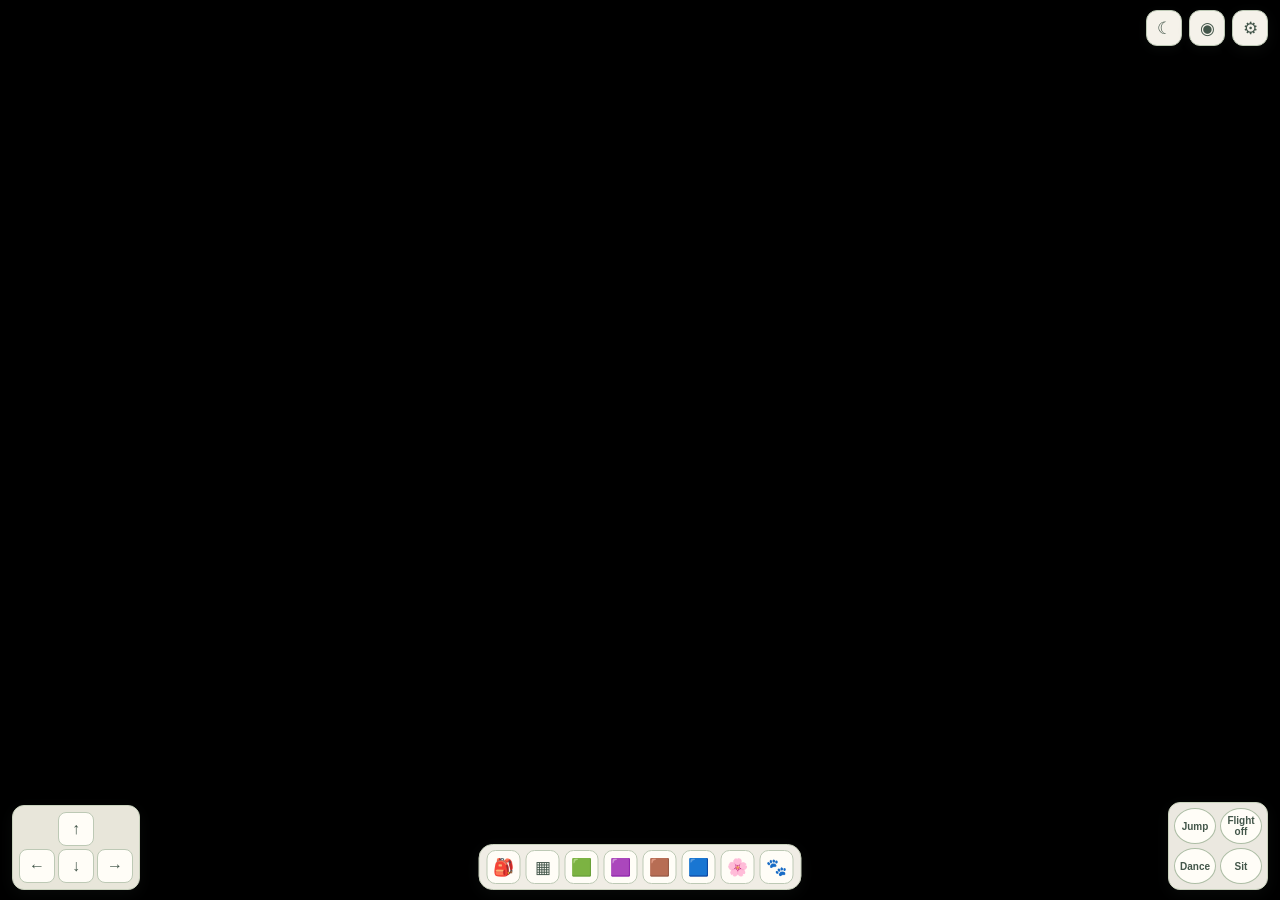
==== index.html @ 8db03ddc "Audit and fix starter clearing, device layout and iPad detection" ====
<!doctype html>
<html lang="en">
<head>
<meta charset="utf-8"><meta name="viewport" content="width=device-width,initial-scale=1,viewport-fit=cover,maximum-scale=1,user-scalable=no">
<meta http-equiv="Content-Security-Policy" content="default-src 'none'; script-src 'self'; style-src 'unsafe-inline'; manifest-src 'self'; img-src 'self' data: blob:; connect-src 'self'; worker-src 'self'; font-src 'none'; object-src 'none'; base-uri 'none'; form-action 'none'">
<meta name="theme-color" content="#f3ecdc">
<link rel="manifest" href="./manifest.json">
<link rel="icon" type="image/svg+xml" href="./diycraft-icon.svg">
<link rel="apple-touch-icon" sizes="192x192" href="./diycraft-icon-192.png">
<title>DIYCraft — Peaceful Painterly World</title>
<style>
:root{color-scheme:light;--paper:#f6f0e3;--ink:#43564a;--muted:#718075}
*{box-sizing:border-box}html,body{margin:0;width:100%;height:100%;overflow:hidden;background:var(--paper);font-family:Arial,sans-serif;color:var(--ink)}
#three-world{position:absolute;inset:0;width:100%;height:100%;display:block;touch-action:none}
#world-feedback{position:fixed;z-index:11;left:50%;bottom:calc(18px + env(safe-area-inset-bottom));transform:translateX(-50%);max-width:min(90vw,440px);padding:10px 15px;border:1px solid #b8c9b2;border-radius:12px;background:rgba(48,68,52,.95);box-shadow:0 5px 20px #233a2b38;color:#fffdf5;font:600 13px/1.4 Arial,sans-serif;text-align:center;pointer-events:none}
#world-feedback[hidden]{display:none!important}
.panel{position:absolute;z-index:2;left:14px;top:14px;max-width:min(520px,calc(100vw - 28px));max-height:calc(100dvh - 28px);overflow:auto;padding:12px 14px;background:rgba(255,252,244,.94);border:1px solid #c9d2bd;border-radius:14px;box-shadow:0 5px 22px #43564a18}
h1{font:700 15px Georgia,serif;margin:0 0 5px}.sub{font-size:11px;color:var(--muted);line-height:1.4}
.toolbar{display:flex;flex-wrap:wrap;gap:7px;margin-top:10px;align-items:center}
button,select,input{font:12px Arial,sans-serif;color:var(--ink);background:#fffdf7;border:1px solid #bdc9b5;border-radius:8px;padding:7px 9px}
button{cursor:pointer}button:disabled{opacity:.45;cursor:not-allowed}
#color{width:35px;height:32px;padding:2px}#status{font:11px/1.45 Arial,sans-serif;color:var(--muted);margin-top:8px;max-width:390px}

#player-controls{position:absolute;z-index:3;left:14px;bottom:14px;padding:10px;background:#fffdf0e8;border:1px solid #c9d2bd;border-radius:14px;box-shadow:0 4px 16px #43564a22;touch-action:none}
#player-controls[hidden]{display:none}.dpad{display:grid;grid-template-columns:repeat(3,48px);grid-template-rows:repeat(2,46px);gap:5px}
.dpad button{font-size:18px;font-weight:700;padding:0;touch-action:none;user-select:none;-webkit-user-select:none}
.dpad button[data-move="forward"]{grid-column:2;grid-row:1}.dpad button[data-move="left"]{grid-column:1;grid-row:2}.dpad button[data-move="back"]{grid-column:2;grid-row:2}.dpad button[data-move="right"]{grid-column:3;grid-row:2}
#play-instructions{font-size:10px;line-height:1.35;color:var(--muted);margin-top:6px;max-width:150px}
/* Shared neighbor coloring activity */
#neighbor-coloring[hidden]{display:none!important}
.neighbor-color-shade{position:fixed;z-index:20;inset:0;display:flex;align-items:center;justify-content:center;padding:12px;background:rgba(39,55,43,.58);backdrop-filter:blur(5px)}
.neighbor-color-panel{width:min(820px,100%);max-height:94vh;overflow:auto;padding:16px;background:#fffdf5;border:1px solid #c9d2bd;border-radius:18px;box-shadow:0 16px 50px #263c3250}
.neighbor-color-head,.neighbor-color-page-head,.neighbor-color-tools,.neighbor-color-actions{display:flex;align-items:center;gap:8px;flex-wrap:wrap}
.neighbor-color-head{justify-content:space-between;margin-bottom:8px}
.neighbor-color-head h2{font:700 19px Georgia,serif;margin:0;color:#405a46}
.neighbor-color-note{font-size:12px;line-height:1.45;color:#718075;margin:6px 0 12px}
.neighbor-color-templates{display:grid;grid-template-columns:repeat(3,minmax(0,1fr));gap:10px}
.neighbor-color-template{min-width:0;padding:8px;background:#f5f1e7;border:1px solid #d9dfd2;border-radius:12px;text-align:left}
.neighbor-color-template img{display:block;width:100%;aspect-ratio:640/460;object-fit:contain;background:#fffdf8;border:1px solid #e8e2d5;border-radius:8px}
.neighbor-color-template span{display:block;margin-top:6px;font-size:12px;font-weight:700}
.neighbor-color-work[hidden]{display:none!important}
.neighbor-color-page-head{justify-content:space-between;margin:8px 0}
.neighbor-color-page-title{font-size:13px;font-weight:700}
.neighbor-color-canvas-wrap{position:relative;width:100%;max-width:760px;margin:0 auto;background:#fffdf8;border:1px solid #e4ddce;border-radius:12px;overflow:hidden}
#neighbor-color-canvas{display:block;width:100%;height:auto;touch-action:none;background:#fffdf8}
#neighbor-color-cursor{position:absolute;left:0;top:0;width:16px;height:16px;border:2px solid white;border-radius:50%;box-shadow:0 0 0 2px #54684d88;pointer-events:none;opacity:0;transform:translate(-50%,-50%);transition:opacity .12s}
#neighbor-color-cursor.active{opacity:1}
.neighbor-color-live{display:flex;align-items:center;gap:10px;margin:10px 0;padding:9px 11px;background:#edf4e8;border:1px solid #dce7d5;border-radius:12px}
.neighbor-color-avatar{font-size:25px}
.neighbor-color-live-copy{flex:1;min-width:0}
.neighbor-color-live-copy strong{display:block;font-size:12px}
.neighbor-color-live-copy small{display:block;color:#657563;font-size:11px;line-height:1.4;margin-top:2px}
.neighbor-color-progress{height:6px;margin-top:7px;background:#d9e3d3;border-radius:8px;overflow:hidden}
#neighbor-color-progress-fill{display:block;width:0;height:100%;background:#8aaa79;transition:width .2s}
.neighbor-color-tools{display:flex;align-items:center;gap:8px;flex-wrap:wrap;margin:8px 0}
.neighbor-color-tools label{display:flex;align-items:center;gap:5px;font-size:11px;color:#657563}
#neighbor-color-color{width:36px;height:32px;padding:2px}
#neighbor-color-brush{width:105px}
.neighbor-color-tools button,.neighbor-color-actions button{padding:8px 10px}
.neighbor-color-actions{justify-content:space-between;margin-top:8px}
.neighbor-color-help{font-size:11px;line-height:1.45;color:#718075;margin:9px 0 0}
/* Isolated 60-slot pouches and crafting panel */
#inventory-panel[hidden]{display:none!important}
.inventory-shade{position:fixed;z-index:24;inset:0;display:flex;align-items:center;justify-content:center;padding:10px;background:rgba(39,55,43,.56);backdrop-filter:blur(4px)}
.inventory-panel{width:min(680px,100%);max-height:94vh;overflow:auto;padding:14px;background:#fffdf5;border:1px solid #c9d2bd;border-radius:16px;box-shadow:0 16px 50px #263c3250}
.inventory-head{display:flex;align-items:center;justify-content:space-between;gap:10px}
.inventory-head h2{font:700 18px Georgia,serif;margin:0;color:#405a46}
.inventory-tabs{display:flex;flex-wrap:wrap;gap:6px;margin:12px 0 8px}
.inventory-tabs button{font-size:11px;padding:7px 9px}
.inventory-tabs button.active{background:#e4eddf;border-color:#8aaa79}
.inventory-summary,.inventory-feedback,.inventory-help{font-size:11px;line-height:1.45;color:#718075;margin:7px 0}
.inventory-grid{display:grid;grid-template-columns:repeat(6,minmax(0,1fr));gap:6px;margin:10px 0}
.inventory-slot{min-width:0;min-height:67px;padding:5px 3px;display:flex;flex-direction:column;align-items:center;justify-content:center;gap:2px;background:#f5f1e7;border:1px solid #e1dccf;border-radius:9px;text-align:center}
.inventory-slot.item{background:#fffdf8;border-color:#cbd6c1}
.inventory-slot.bucket{cursor:pointer}
.inventory-slot small{max-width:100%;overflow-wrap:anywhere;font-size:9px;line-height:1.2;color:#617261}
.inventory-slot .inventory-icon{font-size:19px;line-height:1.1}
.inventory-slot .inventory-count{font-size:9px;font-weight:700;color:#405a46}
.inventory-recipes{display:grid;grid-template-columns:repeat(2,minmax(0,1fr));gap:8px;margin-top:10px}
.inventory-recipe{padding:10px;background:#f5f1e7;border:1px solid #d9dfd2;border-radius:11px}
.inventory-recipe strong{display:block;font-size:12px}
.inventory-recipe p{font-size:11px;line-height:1.4;color:#718075;margin:5px 0 8px}
.inventory-recipe button{width:100%;font-weight:700}
@media(max-width:420px){.inventory-panel{padding:10px}.inventory-grid{grid-template-columns:repeat(5,minmax(0,1fr));gap:4px}.inventory-slot{min-height:62px}.inventory-tabs{gap:4px}.inventory-tabs button{padding:6px;font-size:10px}.inventory-recipes{grid-template-columns:1fr}}
/* Gentle animal-care interaction */
#animal-care[hidden],#animal-care-flash[hidden]{display:none!important}
.animal-care-shade{position:fixed;z-index:22;inset:0;display:flex;align-items:center;justify-content:center;padding:12px;background:rgba(39,55,43,.58);backdrop-filter:blur(5px)}
.animal-care-panel{width:min(420px,100%);padding:17px;background:#fffdf5;border:1px solid #c9d2bd;border-radius:18px;box-shadow:0 16px 50px #263c3250}
.animal-care-head{display:flex;align-items:center;justify-content:space-between;gap:8px}
.animal-care-head h2{font:700 19px Georgia,serif;margin:0;color:#405a46}
.animal-care-note{font-size:12px;line-height:1.5;color:#718075;margin:12px 0}
.animal-care-grid{display:grid;grid-template-columns:repeat(2,minmax(0,1fr));gap:8px;margin:14px 0}
.animal-care-grid button{min-height:58px;padding:9px;font-size:13px;font-weight:700}
.animal-care-feedback{padding:12px;border-radius:12px;background:#eaf4e6;color:#31543c;font-size:13px;font-weight:750;min-height:44px}
.animal-care-help{font-size:11px;line-height:1.45;color:#718075;margin:10px 0 0}
#animal-care-flash{position:fixed;z-index:5;pointer-events:none;transform:translate(-50%,-100%);font:30px/1 Arial,sans-serif;filter:drop-shadow(0 2px 4px #263c3266)}
@media(max-width:600px){.animal-care-shade{padding:8px}.animal-care-panel{padding:13px;border-radius:15px}.animal-care-head h2{font-size:17px}.animal-care-grid button{font-size:12px;padding:8px 5px}}
@media(max-width:600px){
 .neighbor-color-shade{padding:7px}
 .neighbor-color-panel{max-height:96vh;padding:11px;border-radius:14px}
 .neighbor-color-templates{grid-template-columns:repeat(2,minmax(0,1fr));gap:7px}
 .neighbor-color-template{padding:6px}
 .neighbor-color-template span{font-size:11px}
 .neighbor-color-head h2{font-size:16px}
 .neighbor-color-tools{gap:6px}
 .neighbor-color-tools label{font-size:10px}
 .neighbor-color-tools button,.neighbor-color-actions button{padding:7px 8px;font-size:11px}
}
/* Calm, grouped control panel: one place for options, with collapsible sections. */
.toolbar{display:grid;grid-template-columns:minmax(0,1fr);gap:9px;align-items:stretch;margin-top:10px}
.settings-section{border:1px solid #d1d8c8;border-radius:13px;background:rgba(255,253,246,.84);overflow:hidden}
.settings-section>summary{padding:11px 13px;font-weight:700;cursor:pointer;list-style:none;display:flex;align-items:center;gap:9px}
.settings-section>summary::-webkit-details-marker{display:none}
.settings-section>summary:before{content:"＋";font-size:15px;color:#647c5d}
.settings-section[open]>summary:before{content:"−"}
.settings-section-controls{display:flex;flex-wrap:wrap;align-items:center;gap:9px;padding:10px 12px 13px;border-top:1px solid #e1e5da}
.settings-section-controls label{display:flex;align-items:center;gap:6px;flex-wrap:wrap}
.settings-section-controls select{max-width:100%}
#add,#remove,#water-add,#fill-hole,#dig-ground{display:none!important}
#settings-panel{width:min(560px,calc(100vw - 28px))}
@media(max-width:600px){.settings-section>summary{padding:12px;font-size:16px}.settings-section-controls{gap:7px;padding:9px}.settings-section-controls button,.settings-section-controls select{min-height:40px}}
@media(max-width:600px){.panel{left:8px;top:8px;max-height:46vh;overflow:auto}.toolbar{gap:5px}button,select{padding:6px 7px}#player-controls{left:8px;bottom:8px;padding:7px}.dpad{grid-template-columns:repeat(3,44px);grid-template-rows:repeat(2,42px)}}


#world-feedback{bottom:calc(18px + env(safe-area-inset-bottom))}

/* Compact settings entry point; the full build/save dashboard stays mounted while collapsed. */
#settings-toggle{position:fixed;z-index:13;left:14px;top:14px;width:44px;height:44px;padding:0;border:1px solid #bdc9b5;border-radius:50%;background:rgba(255,252,244,.96);box-shadow:0 4px 16px #43564a25;font-size:23px;line-height:1;touch-action:manipulation}
#settings-toggle:focus-visible,#settings-close:focus-visible,.player-action-button:focus-visible{outline:3px solid #789d72;outline-offset:3px}
#settings-panel{position:fixed;z-index:12;left:14px;top:68px;right:auto;width:min(540px,calc(100vw - 28px));max-height:min(78dvh,calc(100dvh - 82px));overflow:auto}
#settings-panel[hidden]{display:none!important}
.settings-heading{display:flex;align-items:center;justify-content:space-between;gap:10px;margin-bottom:5px}
.settings-heading h1{margin:0}
#settings-close{flex:0 0 auto;padding:6px 9px}
#flight-vertical-controls{position:absolute;left:calc(100% + 8px);bottom:0;display:grid;grid-template-rows:repeat(2,42px);gap:5px;padding:6px;background:rgba(255,252,244,.94);border:1px solid #c9d2bd;border-radius:12px;box-shadow:0 4px 16px #43564a22}
#flight-vertical-controls[hidden]{display:none!important}
.flight-vertical-button{width:56px;height:42px;min-width:56px;padding:3px 4px;font-size:11px;font-weight:700;touch-action:none;user-select:none;-webkit-user-select:none}
#player-actions{position:fixed;z-index:4;right:14px;bottom:calc(14px + env(safe-area-inset-bottom));display:flex;align-items:flex-end;gap:10px;padding:7px;background:rgba(255,252,244,.92);border:1px solid #c9d2bd;border-radius:18px;box-shadow:0 4px 16px #43564a22;touch-action:none}
#player-actions[hidden]{display:none!important}
.player-action-button{width:64px;height:64px;min-width:64px;padding:0;border-radius:50%;font-size:13px;font-weight:700;background:#fffdf7;border-color:#aebea6;touch-action:none;user-select:none;-webkit-user-select:none}
#player-controls{bottom:calc(14px + env(safe-area-inset-bottom));left:calc(14px + env(safe-area-inset-left))}
@media(max-width:600px){
 #settings-toggle{left:8px;top:8px}
 #settings-panel{left:8px;top:60px;width:calc(100vw - 16px);max-height:min(64dvh,calc(100dvh - 72px))}
 
 #player-controls{left:8px;bottom:calc(8px + env(safe-area-inset-bottom));padding:7px}
 #player-actions{right:8px;bottom:calc(8px + env(safe-area-inset-bottom));gap:7px;padding:5px}
 .player-action-button{width:58px;height:58px;min-width:58px;font-size:12px}
}

/* Isolated Character Studio */
#character-studio[hidden]{display:none!important}
.character-shade{position:fixed;z-index:26;inset:0;display:flex;align-items:center;justify-content:center;padding:10px;background:rgba(39,55,43,.58);backdrop-filter:blur(5px)}
.character-panel{width:min(680px,100%);max-height:95vh;overflow:auto;padding:15px;background:#fffdf5;border:1px solid #c9d2bd;border-radius:17px;box-shadow:0 16px 50px #263c3250}
.character-head{display:flex;align-items:center;justify-content:space-between;gap:10px}.character-head h2{font:700 19px Georgia,serif;margin:0;color:#405a46}
.character-note{font-size:11px;line-height:1.45;color:#718075;margin:8px 0 12px}
.character-presets{display:grid;grid-template-columns:repeat(4,minmax(0,1fr));gap:7px}
.character-preset{display:flex;flex-direction:column;align-items:flex-start;gap:4px;padding:8px;background:#f5f1e7;text-align:left;min-width:0}
.character-preset.active{background:#e8f0e3;border-color:#8aaa79;box-shadow:inset 0 0 0 1px #8aaa79}
.character-preset strong{font-size:11px}.character-preset small{font-size:9px;color:#718075;line-height:1.3}.character-preset .look-icon{font-size:20px}
.character-preview-card{display:flex;align-items:center;gap:12px;padding:10px;margin:12px 0;background:#eef3e8;border:1px solid #dce6d4;border-radius:12px}
#character-preview{display:block;width:112px;height:124px;flex:0 0 112px;border:1px solid #d2e0da;border-radius:9px;background:#dcecf0}
.character-preview-copy{font-size:12px;line-height:1.5}.character-preview-copy strong{font-size:13px}.character-preview-copy small{display:block;color:#718075}
.character-section{font:700 12px Georgia,serif;color:#526b55;margin:13px 0 7px}
.character-fields{display:grid;grid-template-columns:repeat(4,minmax(0,1fr));gap:8px}
.character-fields label{display:flex;flex-direction:column;gap:4px;font-size:10px;color:#657563}
.character-fields select{width:100%;min-width:0}.character-fields input[type=color]{width:100%;height:34px;padding:2px}
.character-actions{display:flex;gap:8px;justify-content:flex-end;margin-top:12px}.character-actions button{min-width:120px}
#character-feedback{font-size:11px;line-height:1.4;color:#718075;min-height:16px;margin:8px 0 0}
@media(max-width:560px){.character-panel{padding:11px;max-height:96vh}.character-head h2{font-size:17px}.character-presets{grid-template-columns:repeat(2,minmax(0,1fr))}.character-fields{grid-template-columns:repeat(2,minmax(0,1fr))}.character-preview-card{gap:9px}#character-preview{width:92px;height:104px;flex-basis:92px}}

/* Art Studio and saved gallery */
#art-studio[hidden],#gallery-panel[hidden]{display:none!important}
.art-shade{position:fixed;z-index:27;inset:0;display:flex;align-items:center;justify-content:center;padding:10px;background:rgba(39,55,43,.58);backdrop-filter:blur(5px)}
.art-panel,.gallery-panel{width:min(760px,100%);max-height:95vh;overflow:auto;padding:15px;background:#fffdf5;border:1px solid #c9d2bd;border-radius:17px;box-shadow:0 16px 50px #263c3250}
.art-head,.gallery-head{display:flex;align-items:center;justify-content:space-between;gap:10px}.art-head h2,.gallery-head h2{font:700 19px Georgia,serif;margin:0;color:#405a46}
.art-note,.gallery-note{font-size:11px;line-height:1.45;color:#718075;margin:8px 0 12px}
.art-tools{display:flex;align-items:center;gap:10px;flex-wrap:wrap;margin:10px 0}.art-tools label{display:flex;align-items:center;gap:6px;font-size:11px;color:#657563}
#art-paint-color{width:38px;height:33px;padding:2px}#art-brush-size{width:125px}
#art-canvas{display:block;width:100%;height:auto;max-height:56vh;object-fit:contain;border:1px solid #e1dccf;border-radius:10px;background:#fffdf8;touch-action:none;cursor:crosshair}
.art-name-row{display:flex;align-items:center;gap:8px;margin:10px 0}.art-name-row label{font-size:11px;color:#657563;flex:0 0 auto}.art-name-row input{flex:1;min-width:0}
.art-actions{display:flex;flex-wrap:wrap;justify-content:space-between;gap:8px;margin-top:10px}.art-actions button{min-height:36px}
#art-feedback{font-size:11px;line-height:1.4;color:#718075;min-height:16px;margin:7px 0 0}
.gallery-grid{display:grid;grid-template-columns:repeat(3,minmax(0,1fr));gap:10px;margin-top:12px}
.gallery-card{min-width:0;padding:8px;background:#f5f1e7;border:1px solid #d9dfd2;border-radius:12px}
.gallery-card img{display:block;width:100%;aspect-ratio:640/390;object-fit:contain;background:#fffdf8;border:1px solid #e8e2d5;border-radius:8px}
.gallery-card strong{display:block;overflow-wrap:anywhere;margin-top:7px;font-size:11px;color:#526b55}
.gallery-empty{padding:20px 10px;text-align:center;font-size:12px;color:#718075;background:#f5f1e7;border-radius:10px}
@media(max-width:560px){.art-panel,.gallery-panel{padding:11px;max-height:96vh}.art-head h2,.gallery-head h2{font-size:17px}.gallery-grid{grid-template-columns:repeat(2,minmax(0,1fr))}.art-name-row{align-items:stretch;flex-direction:column;gap:4px}#art-canvas{max-height:48vh}}

/* JSON backup / restore controls */
.backup-controls{display:flex;align-items:center;gap:8px;flex-wrap:wrap;padding:8px 10px;margin:8px 0;background:#f3f1e7;border:1px solid #dce2d4;border-radius:10px}
.backup-controls label{display:flex;align-items:center;gap:6px;min-width:0;font-size:11px;color:#586b58}
#world-name{width:min(230px,45vw);min-width:110px;padding:7px;border:1px solid #cdd5c8;border-radius:7px;background:#fffdf8;color:#435244}
#backup-restore{max-width:170px;font-size:10px}
#backup-feedback{font-size:11px;line-height:1.4;color:#718075;min-height:16px;margin:4px 2px 8px}
.backup-controls button{min-height:34px}
@media(max-width:560px){.backup-controls{gap:6px;padding:8px}.backup-controls label{flex:1 1 100%}#world-name{width:100%;flex:1}#backup-restore{max-width:100%}.backup-controls button{flex:1 1 46%}}

.design-shade[hidden]{display:none!important}
.design-shade{position:fixed;z-index:29;inset:0;display:flex;align-items:center;justify-content:center;padding:10px;background:rgba(39,55,43,.58);backdrop-filter:blur(5px)}
.design-panel{width:min(520px,100%);max-height:94vh;overflow:auto;padding:15px;background:#fffdf5;border:1px solid #c9d2bd;border-radius:16px;box-shadow:0 16px 50px #263c3250}
.design-head{display:flex;align-items:center;justify-content:space-between;gap:8px}.design-head h2{font:700 18px Georgia,serif;margin:0;color:#405a46}
.design-note{font-size:11px;line-height:1.45;color:#718075;margin:8px 0 12px}
.design-fields{display:grid;grid-template-columns:repeat(2,minmax(0,1fr));gap:10px}
.design-fields label{display:flex;flex-direction:column;gap:5px;font-size:11px;color:#657563}
.design-fields input[type=color]{width:100%;height:38px;padding:2px}.design-fields select{width:100%}
.design-preview{display:flex;align-items:center;gap:12px;margin:10px 0;padding:10px;background:#eef3e8;border:1px solid #dce6d4;border-radius:10px}
.design-chip{width:64px;height:54px;flex:0 0 64px;border:2px solid #fff;border-radius:8px;box-shadow:0 1px 4px #0002}
.design-preview-copy{font-size:11px;line-height:1.5}.design-preview-copy strong{display:block;font-size:12px}
.design-actions{display:flex;justify-content:flex-end;gap:8px;margin-top:12px}
.inventory-actions{display:flex;justify-content:flex-end;gap:8px;margin-top:9px}
@media(max-width:560px){.design-panel{padding:11px;max-height:96vh}.design-head h2{font-size:16px}.design-fields{grid-template-columns:1fr}}

/* Compact tap-first HUD */
#top-controls{position:fixed;z-index:13;top:calc(10px + env(safe-area-inset-top));right:12px;display:flex;gap:7px}
/* Override the legacy fixed upper-left gear rule: the gear is a normal
   member of the top-right utility row, not its own positioned layer. */
#top-controls #settings-toggle{position:relative;inset:auto;z-index:auto;left:auto;right:auto;top:auto;bottom:auto;width:36px;height:36px;min-width:36px;border-radius:11px;font-size:17px;order:3}
.hud-icon-button{width:36px;height:36px;min-width:36px;padding:0;display:grid;place-items:center;border:1px solid #bdc9b5;border-radius:11px;background:rgba(255,252,244,.96);box-shadow:0 3px 12px #43564a22;font-size:17px;line-height:1;touch-action:manipulation}
.hud-icon-button:focus-visible,.hud-tool:focus-visible,.hud-action:focus-visible{outline:3px solid #789d72;outline-offset:2px}
#settings-panel{position:fixed;z-index:16;left:auto;right:10px;top:calc(54px + env(safe-area-inset-top));width:min(560px,calc(100vw - 20px));max-height:min(72dvh,calc(100dvh - 70px));}
#settings-panel[hidden]{display:none!important}
#settings-panel .settings-heading{display:flex;align-items:center;justify-content:space-between;gap:12px}
#settings-panel .settings-section>summary{font-size:13px;padding:9px 11px}
#settings-panel .settings-section-controls{gap:7px;padding:8px 10px}
#settings-panel .backup-controls{display:flex;flex-wrap:wrap;gap:7px}
#settings-panel details.settings-section:first-child>summary{border-top:0}
#hud-dismiss[hidden],#sleep-menu[hidden],#view-menu[hidden],#quick-picker[hidden]{display:none!important}
#hud-dismiss{position:fixed;z-index:30;inset:0;background:transparent}
.hud-popover{position:fixed;z-index:36;top:calc(54px + env(safe-area-inset-top));right:12px;width:min(260px,calc(100vw - 24px));padding:10px;background:rgba(255,252,244,.98);border:1px solid #c9d2bd;border-radius:13px;box-shadow:0 8px 28px #263c3233;display:grid;gap:7px}
.hud-popover button,.hud-picker-button{min-height:36px;padding:8px 10px;text-align:left;font-size:12px}
#quick-picker{position:fixed;z-index:37;left:50%;bottom:calc(72px + env(safe-area-inset-bottom));transform:translateX(-50%);width:min(420px,calc(100vw - 24px));max-height:min(48dvh,420px);overflow:auto;padding:12px;background:rgba(255,252,244,.98);border:1px solid #c9d2bd;border-radius:14px;box-shadow:0 8px 28px #263c3233}
.hud-picker-head{display:flex;align-items:center;justify-content:space-between;gap:8px;margin-bottom:9px}
.hud-picker-head strong{font:700 14px Georgia,serif;color:#405a46}
.hud-picker-head button{width:30px;height:30px;padding:0}
.hud-picker-grid,.hud-choice-grid{display:grid;grid-template-columns:repeat(auto-fit,minmax(88px,1fr));gap:6px}
.hud-picker-grid button,.hud-choice-button{min-height:36px;padding:7px 8px;font-size:11px}
.hud-choice-group{display:grid;gap:5px;min-width:0}
.hud-choice-title{font-size:11px;font-weight:700;color:#60725f}
.hud-choice-button.active,.hud-picker-grid button.active{background:#e4eddf;border-color:#8aaa79;box-shadow:inset 0 0 0 1px #8aaa79}
.hud-native-choice{position:absolute!important;width:1px!important;height:1px!important;opacity:0!important;pointer-events:none!important;clip-path:inset(50%)!important}
.hud-color-choice{display:flex;align-items:center;justify-content:space-between;gap:10px;margin:9px 0;font-size:12px}
.hud-color-choice input{width:48px;height:34px;padding:2px}
.hud-picker-primary{width:100%;margin-top:8px;text-align:center!important;font-weight:700!important;background:#e4eddf!important}
.hud-picker-note{font-size:11px;line-height:1.4;color:#718075;margin:8px 0 0}
#build-toolbar{position:fixed;z-index:18;left:50%;bottom:calc(10px + env(safe-area-inset-bottom));transform:translateX(-50%);display:flex;align-items:center;justify-content:center;gap:5px;padding:5px 7px;background:rgba(255,252,244,.94);border:1px solid #c9d2bd;border-radius:14px;box-shadow:0 4px 16px #43564a22;max-width:calc(100vw - 24px);overflow-x:auto;overscroll-behavior-x:contain;scrollbar-width:none}
#build-toolbar::-webkit-scrollbar{display:none}
.hud-tool{width:34px;height:34px;min-width:34px;padding:0;display:grid;place-items:center;border-radius:9px;font-size:17px;line-height:1;touch-action:manipulation}
#player-controls{z-index:18;left:12px;bottom:calc(10px + env(safe-area-inset-bottom));padding:6px;border-radius:12px}
#player-controls .dpad{grid-template-columns:repeat(3,36px);grid-template-rows:repeat(2,34px);gap:3px}
#player-controls .dpad button{font-size:16px;min-width:36px;min-height:34px}
#player-controls .dpad button[data-move="forward"]{grid-column:2;grid-row:1}
#player-controls .dpad button[data-move="left"]{grid-column:1;grid-row:2}
#player-controls .dpad button[data-move="back"]{grid-column:2;grid-row:2}
#player-controls .dpad button[data-move="right"]{grid-column:3;grid-row:2}
#play-instructions{display:none}
#player-actions{z-index:18;right:12px;bottom:calc(10px + env(safe-area-inset-bottom));display:grid;grid-template-columns:repeat(2,42px);gap:4px;padding:5px;border-radius:12px}
.player-action-button{width:42px;height:36px;min-width:42px;padding:3px;font-size:10px;line-height:1.1}
#dance,#sit{font-size:10px}
@media(max-width:700px){
 #top-controls{top:calc(8px + env(safe-area-inset-top));right:8px;gap:5px}
 .hud-icon-button{width:34px;height:34px;min-width:34px;font-size:16px}
 #top-controls #settings-toggle{width:34px;height:34px;min-width:34px;font-size:16px}
 #settings-panel{top:calc(50px + env(safe-area-inset-top));right:8px;width:calc(100vw - 16px);max-height:64dvh}
 #build-toolbar{bottom:calc(102px + env(safe-area-inset-bottom));width:calc(100vw - 16px);justify-content:flex-start}
 #player-controls{left:8px;bottom:calc(8px + env(safe-area-inset-bottom));padding:5px}
 #flight-vertical-controls{left:calc(100% + 5px);grid-template-rows:repeat(2,34px);gap:3px;padding:4px}
 .flight-vertical-button{width:50px;height:34px;min-width:50px;padding:2px;font-size:10px}
 #player-actions{right:8px;bottom:calc(8px + env(safe-area-inset-bottom));gap:3px;padding:4px}
 #quick-picker{bottom:calc(148px + env(safe-area-inset-bottom));max-height:42dvh}
}
@media(max-height:520px) and (orientation:landscape){
 #build-toolbar{bottom:calc(8px + env(safe-area-inset-bottom));left:50%;width:auto;max-width:42vw}
 #player-controls,#player-actions{bottom:calc(8px + env(safe-area-inset-bottom))}
 #quick-picker{bottom:calc(64px + env(safe-area-inset-bottom));max-height:58dvh}
}
@media(min-width:701px) and (max-width:960px){
 #build-toolbar{bottom:calc(100px + env(safe-area-inset-bottom))}
 #quick-picker{bottom:calc(148px + env(safe-area-inset-bottom));max-height:min(48dvh,420px)}
}

</style></head>
<body>
<canvas id="three-world" aria-label="Three-dimensional DIYCraft world: tap to build or fill a hole, press and hold for 0.6 seconds to dig or remove a block, drag to look around" title="Tap to build or fill · Hold 0.6s to dig or remove · Drag to look around"></canvas>
<div id="world-feedback" role="status" aria-live="polite" hidden></div>
<div id="top-controls" aria-label="World controls">
 <button id="settings-toggle" class="hud-icon-button" type="button" aria-label="Open setup settings" aria-controls="settings-panel" aria-expanded="false" title="Setup settings">⚙</button>
 <button id="sleep-toggle" class="hud-icon-button" type="button" aria-label="Sleeping options" aria-controls="sleep-menu" aria-expanded="false" title="Sleeping options">☾</button>
 <button id="view-toggle" class="hud-icon-button" type="button" aria-label="Viewing options" aria-controls="view-menu" aria-expanded="false" title="Viewing options">◉</button>
</div>
<div id="hud-dismiss" hidden aria-hidden="true"></div>
<div id="sleep-menu" class="hud-popover" hidden aria-label="Sleeping options">
 <button type="button" data-sleep-action="sleep">Sleep here</button>
 <button type="button" data-sleep-action="transformer">Transformer sleep</button>
 <button type="button" data-sleep-action="set-bed">Set home bed</button>
 <button type="button" data-sleep-action="go-home">Go home and sleep</button>
</div>
<div id="view-menu" class="hud-popover" hidden aria-label="Viewing options">
 <button type="button" data-view-mode="build">Build view</button>
 <button type="button" data-view-mode="third">Third-person view</button>
 <button type="button" data-view-mode="first">First-person view</button>
 <button type="button" data-view-mode="fullscreen">Full screen</button>
</div>
<section id="quick-picker" hidden aria-label="Quick selection panel">
 <div class="hud-picker-head"><strong id="quick-picker-title">Choose an option</strong><button id="quick-picker-close" type="button" aria-label="Close options">✕</button></div>
 <div id="quick-picker-content"></div>
</section>
<nav id="build-toolbar" aria-label="Building toolbar">
 <button class="hud-tool" type="button" data-hud-tool="inventory" aria-label="Inventory backpack" title="Inventory">🎒</button>
 <button class="hud-tool" type="button" data-hud-tool="tiles" aria-label="Tile designs" title="Tiles">▦</button>
 <button class="hud-tool" type="button" data-hud-tool="green" aria-label="Grass and leaves" title="Grass and leaves">🟩</button>
 <button class="hud-tool" type="button" data-hud-tool="stone" aria-label="Stone design" title="Stone">🟪</button>
 <button class="hud-tool" type="button" data-hud-tool="dirt" aria-label="Dirt and soil" title="Dirt">🟫</button>
 <button class="hud-tool" type="button" data-hud-tool="water" aria-label="Water" title="Water">🟦</button>
 <button class="hud-tool" type="button" data-hud-tool="flower" aria-label="Flower colors" title="Flowers">🌸</button>
 <button class="hud-tool" type="button" data-hud-tool="animal" aria-label="Choose animal" title="Animals">🐾</button>
</nav>



<section id="settings-panel" class="panel" role="dialog" aria-labelledby="settings-title" aria-modal="false" hidden>
<div class="settings-heading"><h1 id="settings-title">DIYCraft · Peaceful Painterly World</h1><button id="settings-close" type="button" aria-label="Close settings">Close ✕</button></div>
<div class="sub">Explore, build, paint, and care for your world · Watercolor + colored-pencil texture</div>
 <div class="toolbar">
<details class="settings-section" open><summary>Build &amp; Materials</summary><div class="settings-section-controls">
<label for="block-type">Material <select id="block-type"><option value="grass">Grass</option><option value="water">Water</option><option value="dirt">Dirt</option><option value="stone">Stone</option><option value="wood">Wood</option><option value="leaves">Leaves</option><option value="brick">Brick</option><option value="glass">Glass</option><option value="sand">Sand</option><option value="snow">Snow</option><option value="flower">Flower</option><option value="tall_grass">Tall grass</option><option value="custom">Custom</option><option value="door">Door</option><option value="tile">Tile</option></select></label>
<label for="color">Custom color <input id="color" type="color" value="#70b85a" aria-label="Custom block color"></label><label for="door-style">Door style <select id="door-style"><option value="classic">Classic door</option><option value="window">Window door</option><option value="garden">Garden door</option></select></label>
<button id="add" type="button">Place on face</button><button id="door" type="button" disabled>Open / close door</button>
<label for="pattern">Tile pattern <select id="pattern" aria-label="Tile pattern"><option value="grid">Grid</option><option value="brick">Brick</option><option value="checker">Checker</option><option value="diagonal">Diagonal</option><option value="diamond">Diamond</option><option value="hexagon">Hexagon</option><option value="herringbone">Herringbone</option><option value="basket">Basket Weave</option><option value="mosaic">Mosaic</option><option value="terrazzo">Terrazzo</option><option value="waves">Waves</option><option value="dots">Dots</option><option value="floral">Floral</option><option value="stars">Stars</option><option value="sunburst">Sunburst</option><option value="scallop">Scallop</option><option value="parquet">Parquet</option><option value="pebble">Pebble</option><option value="cross">Cross</option><option value="spiral">Spiral</option></select></label><button id="apply-pattern" type="button" disabled>Apply tile pattern</button><button id="clear-placed" type="button">Clear placed blocks</button>
</div></details>
<details class="settings-section"><summary>World &amp; Water</summary><div class="settings-section-controls">
<label for="time-mode">Time of day <select id="time-mode" aria-label="Time of day"><option value="day">Day</option><option value="sunset">Sunset</option><option value="night">Night</option><option value="auto">Auto cycle</option></select></label>
<label for="water-x">Pool X <input id="water-x" type="number" value="14" step="1" aria-label="Water pool X coordinate"></label><label for="water-z">Pool Z <input id="water-z" type="number" value="-5" step="1" aria-label="Water pool Z coordinate"></label><button id="water-collect" type="button">Collect water</button><button id="fish-add" type="button">Add fish</button>
</div></details>
<details class="settings-section"><summary>Characters &amp; Animals</summary><div class="settings-section-controls">
<label for="animal-species">Animal <select id="animal-species" aria-label="Animal species"><option value="sheep">Sheep</option><option value="cat">Cat</option><option value="dog">Dog</option><option value="cow">Cow</option><option value="horse">Horse</option><option value="bird">Bird</option><option value="giraffe">Giraffe</option></select></label><button id="animal-place" type="button">Place an animal</button>
<label for="activity-mode">Activity <select id="activity-mode" aria-label="Character activity"><option value="sleep">Sleep here</option><option value="transformer">Transformer sleep</option><option value="sit">Sit</option><option value="work">Work</option><option value="dance">Dance</option><option value="stop">Stop activity</option></select></label><button id="activity-apply" type="button">Start activity</button><button id="set-home-bed" type="button">Set home bed</button><button id="go-home" type="button">Go home &amp; sleep</button><button id="play-mode" type="button">Enter Play Mode</button><button id="camera-mode" type="button" disabled>First person</button><button id="fullscreen-toggle" type="button" aria-label="Toggle full screen">Full screen</button>
</div></details>
<details class="settings-section"><summary>Creative Studios &amp; Collection</summary><div class="settings-section-controls">
<select id="bucket-item" aria-label="Choose a recovered Material Bucket item"><option value="">Bucket: none selected</option></select><button id="inventory-open" type="button">Pouches &amp; Crafting</button><button id="character-open" type="button">Character Studio</button><button id="art-open" type="button">Art Studio</button><button id="gallery-open" type="button">Gallery</button><button id="solid-design-open" type="button">Solid designer</button><button id="door-design-open" type="button">Door design</button><button id="tile-design-open" type="button">Tile design</button>
</div></details>
<div class="gesture-action-compat" hidden aria-hidden="true">
 <button id="remove" type="button" disabled>Remove</button>
 <button id="water-add" type="button">Add water</button>
 <button id="fill-hole" type="button">Fill hole</button>
 <button id="dig-ground" type="button">Dig ground</button>
</div></div>
<div class="backup-controls" aria-label="World name and backup controls">
 <label for="world-name">World name <input id="world-name" maxlength="30" value="My Peaceful World"></label>
 <button id="world-name-apply" type="button">Set name</button>
 <button id="save-now" type="button" class="primary">Save now</button>
 <button id="backup-download" type="button">Download backup</button>
 <label for="backup-restore">Restore backup <input id="backup-restore" type="file" accept=".json,.gz,.diycraft.gz,application/json,application/gzip"></label>
</div>
<div id="backup-feedback" aria-live="polite">Your world is saved locally on this device. Use Download backup to keep a portable copy.</div>
<div id="offline-ready-note" aria-live="polite">Preparing offline game files…</div>
<div id="status">Opening your saved world…</div>
</section>
<section id="player-controls" hidden aria-label="Touch movement controls">
 <div class="dpad">
  <button type="button" data-move="forward" aria-label="Move forward">↑</button>
  <button type="button" data-move="left" aria-label="Move left">←</button>
  <button type="button" data-move="back" aria-label="Move backward">↓</button>
  <button type="button" data-move="right" aria-label="Move right">→</button>
 </div>
 <div id="play-instructions">Hold arrows to move · Tap to build · Hold world to dig · Drag to look</div>
  <div id="flight-vertical-controls" hidden aria-label="Vertical flight controls">
   <button id="flight-rise" class="flight-vertical-button" type="button" data-flight-vertical="1" aria-label="Rise while flying" title="Rise">UP ↑</button>
   <button id="flight-descend" class="flight-vertical-button" type="button" data-flight-vertical="-1" aria-label="Descend while flying" title="Descend">DOWN ↓</button>
  </div>
</section>
<section id="player-actions" hidden aria-label="Touch action controls">
 <button id="jump" class="player-action-button" type="button" disabled aria-label="Jump">Jump</button>
 <button id="flight" class="player-action-button" type="button" disabled aria-label="Toggle flight">Fly</button>
  <button id="dance" class="player-action-button" type="button" aria-label="Dance">Dance</button>
  <button id="sit" class="player-action-button" type="button" aria-label="Sit">Sit</button>
</section>

<section id="neighbor-coloring" class="neighbor-color-shade" hidden aria-label="Color together with a neighbor">
 <div class="neighbor-color-panel" role="dialog" aria-modal="true" aria-labelledby="neighbor-color-title">
  <div class="neighbor-color-head"><h2 id="neighbor-color-title">🖍 Color together</h2><button id="neighbor-color-close" type="button">Close ✕</button></div>
  <p id="neighbor-color-note" class="neighbor-color-note">A kind neighbor is sitting with you for a quiet coloring activity. No talking is needed.</p>
  <div id="neighbor-color-templates" class="neighbor-color-templates" aria-label="Choose a coloring picture"></div>
  <div id="neighbor-color-work" class="neighbor-color-work" hidden>
   <div class="neighbor-color-page-head"><strong id="neighbor-color-page-title" class="neighbor-color-page-title">My coloring page</strong><button id="neighbor-color-back" type="button">Choose another picture</button></div>
   <div class="neighbor-color-canvas-wrap">
    <canvas id="neighbor-color-canvas" width="640" height="460" aria-label="Shared coloring page"></canvas>
    <div id="neighbor-color-cursor" aria-hidden="true"></div>
   </div>
   <div class="neighbor-color-live"><div class="neighbor-color-avatar">🧑‍🎨</div><div class="neighbor-color-live-copy"><strong id="neighbor-color-neighbor-title">Your neighbor is ready to color</strong><small id="neighbor-color-status">Their colors will appear on this same shared picture.</small><div class="neighbor-color-progress"><span id="neighbor-color-progress-fill"></span></div></div></div>
   <div class="neighbor-color-tools">
    <label>Color <input id="neighbor-color-color" type="color" value="#f3a45c"></label>
    <label>Brush <input id="neighbor-color-brush" type="range" min="4" max="34" value="13"></label>
    <button id="neighbor-color-fill" class="primary" type="button">🪣 Fill</button>
    <button id="neighbor-color-brush-tool" type="button">🖌 Brush</button>
    <button id="neighbor-color-undo" type="button">↶ Undo</button>
   </div>
   <div class="neighbor-color-actions"><button id="neighbor-color-reset" type="button">Start this picture again</button><button id="neighbor-color-save" class="primary" type="button">Save our picture</button></div>
   <p class="neighbor-color-help">Tap inside a closed shape to fill it, or choose Brush to color by hand. The neighbor adds a few colors to your shared picture. Your shared picture is saved with your world on this device.</p>
  </div>
 </div>
</section>
<section id="inventory-panel" class="inventory-shade" hidden aria-label="Pouches and crafting">
 <div class="inventory-panel" role="dialog" aria-modal="true" aria-labelledby="inventory-title">
  <div class="inventory-head"><h2 id="inventory-title">Your Pouches</h2><button id="inventory-close" type="button">Close ✕</button></div>
  <div class="inventory-tabs" role="tablist" aria-label="Inventory tabs">
   <button type="button" data-inventory-tab="materials" class="active">Resources · 60</button>
   <button type="button" data-inventory-tab="crafted">Crafted · 60</button>
   <button type="button" data-inventory-tab="bucket">Material Bucket</button>
   <button type="button" data-inventory-tab="recipes">Crafting</button>
  </div>
  <p id="inventory-summary" class="inventory-summary">Your resources, recovered materials, and crafted items are saved with your world.</p>
  <div id="inventory-slots" class="inventory-grid" aria-live="polite"></div>
  <div id="inventory-recipes" class="inventory-recipes" hidden></div>
  <p id="inventory-feedback" class="inventory-feedback" aria-live="polite"></p>
  <div class="inventory-actions"><button id="bucket-empty" type="button">Empty Material Bucket</button></div>
  <p class="inventory-help">These tools change your current world and save locally on this device.</p>
 </div>
</section>
<section id="character-studio" class="character-shade" hidden aria-label="Character Studio">
 <div class="character-panel" role="dialog" aria-modal="true" aria-labelledby="character-title">
  <div class="character-head"><h2 id="character-title">Character Studio</h2><button id="character-close" type="button">Close ✕</button></div>
  <p class="character-note">Choose a starter look, then make the hair, outfit, accessories and colors your own. Changes apply to your world and save automatically.</p>
  <div class="character-section">Starter looks</div>
  <div class="character-presets">
   <button type="button" class="character-preset" data-character-look="explorer"><span class="look-icon">🧥</span><strong>Garden Explorer</strong><small>Red hoodie · teal pants</small></button>
   <button type="button" class="character-preset" data-character-look="sunshine"><span class="look-icon">🌻</span><strong>Golden Sunshine</strong><small>Golden hair · bright overalls</small></button>
   <button type="button" class="character-preset" data-character-look="artist"><span class="look-icon">🎨</span><strong>Cozy Artist</strong><small>Soft sweater · flower clip</small></button>
   <button type="button" class="character-preset" data-character-look="garden"><span class="look-icon">🌸</span><strong>Garden Princess</strong><small>Long hair · pretty dress</small></button>
  </div>
  <div class="character-preview-card">
   <canvas id="character-preview" width="256" height="284" aria-label="Character appearance preview"></canvas>
   <div class="character-preview-copy"><strong>Your character</strong><small id="character-preview-description">Your style, your colors, your little world.</small><small>Preview updates as you customize.</small></div>
  </div>
  <div class="character-section">Hair, outfit and accessories</div>
  <div class="character-fields">
   <label>Hairstyle<select id="character-hair-style"><option value="short">Short</option><option value="bob">Bob</option><option value="long">Long</option><option value="ponytail">Ponytail</option><option value="pigtails">Pigtails</option><option value="curly">Curly</option><option value="buns">Buns</option></select></label>
   <label>Outfit<select id="character-outfit-style"><option value="hoodie">Hoodie</option><option value="sweater">Sweater</option><option value="overalls">Overalls</option><option value="dress">Dress</option><option value="tee">T-shirt</option></select></label>
   <label>Accessory<select id="character-accessory"><option value="none">None</option><option value="bow">Bow</option><option value="flower">Flower clip</option><option value="glasses">Glasses</option><option value="cap">Cap</option></select></label>
   <label>Accessory color<input id="character-accessory-color" type="color" value="#f4a8bb"></label>
  </div>
  <div class="character-section">Choose your colors</div>
  <div class="character-fields">
   <label>Hair color<input id="character-hair-color" type="color" value="#493127"></label>
   <label>Skin tone<input id="character-skin-color" type="color" value="#efc39d"></label>
   <label>Top color<input id="character-shirt-color" type="color" value="#d94b3d"></label>
   <label>Bottom color<input id="character-pants-color" type="color" value="#397d8f"></label>
   <label>Shoe color<input id="character-shoes-color" type="color" value="#bd4540"></label>
   <label>Eye color<input id="character-eyes-color" type="color" value="#302820"></label>
  </div>
  <p id="character-feedback" aria-live="polite">Your appearance changes are saved with your player.</p>
  <div class="character-actions"><button id="character-apply" class="primary" type="button">Apply to this world</button></div>
 </div>
</section>
<section id="art-studio" class="art-shade" hidden aria-label="Art Studio">
 <div class="art-panel" role="dialog" aria-modal="true" aria-labelledby="art-title">
  <div class="art-head"><h2 id="art-title">Art Studio</h2><button id="art-close" type="button">Close ✕</button></div>
  <p class="art-note">Draw with your mouse or finger. Your picture is saved as a PNG in your world gallery.</p>
  <div class="art-tools">
   <label>Color <input id="art-paint-color" type="color" value="#4c8d59"></label>
   <label>Brush <input id="art-brush-size" type="range" min="2" max="28" value="7"></label>
   <button id="art-clear" type="button">Clear drawing</button>
   <button id="art-invite" type="button">Invite a neighbor to color</button>
  </div>
  <canvas id="art-canvas" width="640" height="390" aria-label="Drawing canvas"></canvas>
  <div class="art-name-row"><label for="art-name">Name your artwork</label><input id="art-name" maxlength="28" value="My picture"></div>
  <div class="art-actions"><button id="art-save" class="primary" type="button">Save to crafted pouch</button><button id="art-view-gallery" type="button">View Gallery</button></div>
  <p id="art-feedback" aria-live="polite">Pictures are saved in your world gallery on this device.</p>
 </div>
</section>
<section id="gallery-panel" class="art-shade" hidden aria-label="Saved artwork gallery">
 <div class="gallery-panel" role="dialog" aria-modal="true" aria-labelledby="gallery-title">
  <div class="gallery-head"><h2 id="gallery-title">My Gallery</h2><button id="gallery-close" type="button">Close ✕</button></div>
  <p id="gallery-note" class="gallery-note">Your saved PNG pictures · up to 20 artworks</p>
  <div id="gallery-artworks" class="gallery-grid" aria-live="polite"></div>
 </div>
</section>
<section id="solid-designer" class="design-shade" hidden aria-label="Solid block designer">
 <div class="design-panel" role="dialog" aria-modal="true" aria-labelledby="solid-design-title">
  <div class="design-head"><h2 id="solid-design-title">Solid Block Designer</h2><button type="button" data-design-close>Close ✕</button></div>
  <p class="design-note">Choose a solid material, color and surface finish. New blocks will use this design; existing blocks keep their own finish.</p>
  <div class="design-preview"><div class="design-chip" id="solid-design-chip"></div><div class="design-preview-copy"><strong id="solid-design-name">Stone</strong><span id="solid-design-details">#9ca6a1 · stone texture</span></div></div>
  <div class="design-fields">
   <label>Material<select id="solid-design-type"><option value="stone">Stone</option><option value="wood">Wood</option><option value="brick">Brick</option><option value="dirt">Dirt</option><option value="grass">Grass</option><option value="leaves">Leaves</option><option value="glass">Glass</option><option value="flower">Flower</option><option value="sand">Sand</option><option value="snow">Snow</option><option value="custom">Custom solid</option></select></label>
   <label>Color<input id="solid-design-color" type="color" value="#9ca6a1"></label>
   <label>Texture<select id="solid-design-texture"><option value="stone">Stone</option><option value="wood">Wood grain</option><option value="grass">Grass</option><option value="dirt">Earth</option><option value="leaves">Leaves</option><option value="brick">Brick</option><option value="glass">Glass</option><option value="flower">Flower</option><option value="sand">Sand</option><option value="snow">Snow</option><option value="custom">Speckled custom</option></select></label>
  </div>
  <div class="design-actions"><button type="button" data-design-close>Cancel</button><button id="solid-design-apply" class="primary" type="button">Use this solid finish</button></div>
 </div>
</section>
<section id="door-designer" class="design-shade" hidden aria-label="Door designer">
 <div class="design-panel" role="dialog" aria-modal="true" aria-labelledby="door-design-title">
  <div class="design-head"><h2 id="door-design-title">Door Design Studio</h2><button type="button" data-design-close>Close ✕</button></div>
  <p class="design-note">Choose one of the original door styles and a color. New doors use your saved design.</p>
  <div class="design-preview"><div class="design-chip" id="door-design-chip"></div><div class="design-preview-copy"><strong id="door-design-name">Classic door</strong><span id="door-design-details">#a97545</span></div></div>
  <div class="design-fields">
   <label>Door style<select id="door-design-style"><option value="classic">Classic</option><option value="window">Window</option><option value="garden">Garden</option></select></label>
   <label>Door color<input id="door-design-color" type="color" value="#a97545"></label>
  </div>
  <div class="design-actions"><button type="button" data-design-close>Cancel</button><button id="door-design-apply" class="primary" type="button">Use this door design</button></div>
 </div>
</section>
<section id="tile-designer" class="design-shade" hidden aria-label="Tile designer">
 <div class="design-panel" role="dialog" aria-modal="true" aria-labelledby="tile-design-title">
  <div class="design-head"><h2 id="tile-design-title">Tile Design Studio</h2><button type="button" data-design-close>Close ✕</button></div>
  <p class="design-note">Choose one of the original 20 tile patterns and any color. Every placed tile keeps its own design.</p>
  <div class="design-preview"><div class="design-chip" id="tile-design-chip"></div><div class="design-preview-copy"><strong id="tile-design-name">Classic grid</strong><span id="tile-design-details">#c5a98a</span></div></div>
  <div class="design-fields">
   <label>Pattern<select id="tile-design-pattern"><option value="grid">Grid</option><option value="brick">Brick</option><option value="checker">Checker</option><option value="diagonal">Diagonal</option><option value="diamond">Diamond</option><option value="hexagon">Hexagon</option><option value="herringbone">Herringbone</option><option value="basket">Basket Weave</option><option value="mosaic">Mosaic</option><option value="terrazzo">Terrazzo</option><option value="waves">Waves</option><option value="dots">Dots</option><option value="floral">Floral</option><option value="stars">Stars</option><option value="sunburst">Sunburst</option><option value="scallop">Scallop</option><option value="parquet">Parquet</option><option value="pebble">Pebble</option><option value="cross">Cross</option><option value="spiral">Spiral</option></select></label>
   <label>Tile color<input id="tile-design-color" type="color" value="#c5a98a"></label>
  </div>
  <div class="design-actions"><button type="button" data-design-close>Cancel</button><button id="tile-design-apply" class="primary" type="button">Use this tile design</button></div>
 </div>
</section>
<section id="animal-care" class="animal-care-shade" hidden aria-label="Gentle animal care">
 <div class="animal-care-panel" role="dialog" aria-modal="true" aria-labelledby="animal-care-title">
  <div class="animal-care-head"><h2 id="animal-care-title">🐾 Animal care</h2><button id="animal-care-close" type="button">Close ✕</button></div>
  <p id="animal-care-note" class="animal-care-note">Choose a gentle way to care for your animal friend.</p>
  <div class="animal-care-grid">
   <button type="button" data-animal-care="snack">🍎 Offer a snack</button>
   <button type="button" data-animal-care="water">💧 Fresh water</button>
   <button type="button" data-animal-care="brush">🪮 Gentle brushing</button>
   <button type="button" data-animal-care="play">🧶 Play together</button>
  </div>
  <p id="animal-care-feedback" class="animal-care-feedback" aria-live="polite">Your animal friend is happy to see you.</p>
  <p class="animal-care-help">No animal can be hurt, attacked, or removed. These are care-only activities. Care counts are saved with each animal in this world.</p>
 </div>
</section>
<div id="animal-care-flash" hidden aria-hidden="true"></div>
<script src="./js/three.js"></script><script src="./js/three-viewport.js"></script><script src="./js/three-performance-profile.js"></script><script src="./js/three-world-adapter.js"></script><script src="./js/three-world-storage.js"></script><script src="./js/three-world-starter.js"></script><script src="./js/three-door-model.js"></script>
<script src="./js/three-painterly-materials.js"></script><script src="./js/three-plant-geometry.js"></script><script src="./js/three-animal-geometry.js"></script><script src="./js/three-world-protection.js"></script><script src="./js/three-world-time.js"></script><script src="./js/three-world-edit-sandbox.js"></script>
<script src="./js/three-world-raycast.js"></script><script src="./js/three-door-motion.js"></script><script src="./js/three-player-physics.js"></script><script src="./js/three-player-camera.js"></script><script src="./js/three-player-model.js"></script><script src="./js/three-neighbor-model.js"></script><script src="./js/three-neighbor-coloring.js"></script><script src="./js/three-compact-hud.js"></script><script src="./three-world-live.js"></script>
</body></html>
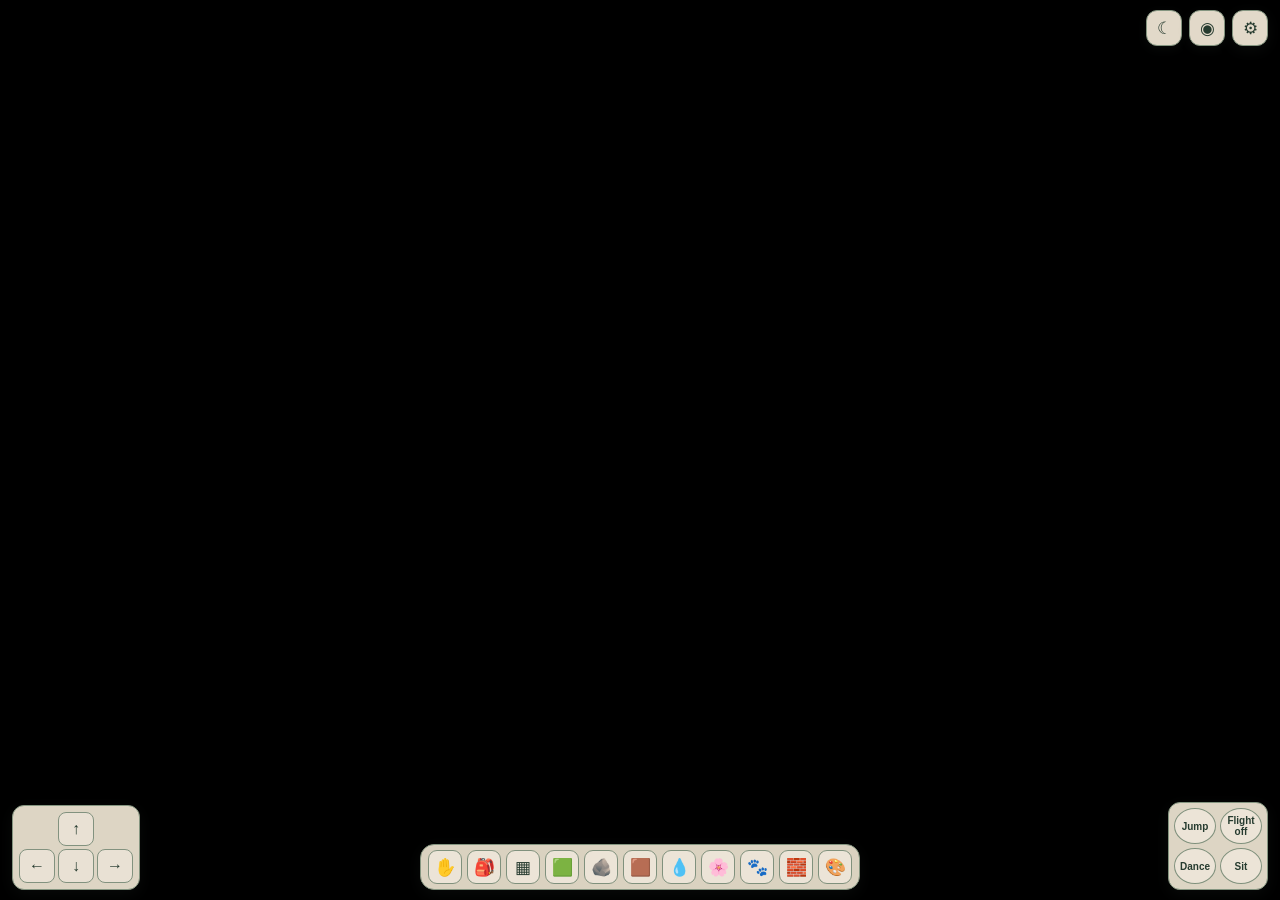
==== commit 7076b0df: "Streamline child HUD and settings navigation" ====
--- a/index.html
+++ b/index.html
@@ -194,6 +194,10 @@
 #world-name{width:min(230px,45vw);min-width:110px;padding:7px;border:1px solid #cdd5c8;border-radius:7px;background:#fffdf8;color:#435244}
 #backup-restore{max-width:170px;font-size:10px}
 #backup-feedback{font-size:11px;line-height:1.4;color:#718075;min-height:16px;margin:4px 2px 8px}
+#device-file-feedback{font-size:11px;line-height:1.45;color:#536c56;min-height:16px;margin:4px 2px 9px}
+#device-file-fallback{display:none!important}
+#device-file-connect,#device-file-open,#device-file-download{font-size:11px}
+@media(max-width:560px){#device-file-feedback{font-size:10px}}
 .backup-controls button{min-height:34px}
 @media(max-width:560px){.backup-controls{gap:6px;padding:8px}.backup-controls label{flex:1 1 100%}#world-name{width:100%;flex:1}#backup-restore{max-width:100%}.backup-controls button{flex:1 1 46%}}
 
@@ -280,6 +284,30 @@
  #quick-picker{bottom:calc(148px + env(safe-area-inset-bottom));max-height:min(48dvh,420px)}
 }
 
+
+/* Richer, calmer palette with stronger text and control contrast. */
+:root{color-scheme:light;--paper:#e9e0d1;--ink:#263b2f;--muted:#465a4d}
+html,body{background:var(--paper);color:var(--ink)}
+.panel,#settings-panel{background:rgba(235,226,210,.98);border-color:#879783;color:#263b2f}
+#settings-panel .sub,#status,.sub{color:#405548}
+button,select,input{color:#263b2f;background:#e9e1d4;border-color:#82927f}
+button:hover:not(:disabled),select:hover,input:hover{border-color:#516c55}
+button:focus-visible,select:focus-visible,input:focus-visible{outline:2px solid #315c43;outline-offset:2px}
+.settings-section{background:rgba(229,220,203,.94);border-color:#879783}
+.settings-section>summary{color:#263b2f}
+.settings-section>summary .settings-icon{width:27px;height:27px;flex:0 0 27px;display:inline-grid;place-items:center;border:1px solid #82927f;border-radius:8px;background:#d8d0bf;font-size:16px;line-height:1}
+.settings-section-controls{border-top-color:#b9c0ae}
+.settings-hint{color:#465a4d;font-size:11px;line-height:1.45}
+#settings-panel .backup-controls{padding:9px;background:rgba(220,211,194,.78);border:1px solid #a5b09b;border-radius:10px}
+#top-controls .hud-icon-button{background:rgba(231,222,206,.98);border-color:#849580;color:#263b2f}
+#build-toolbar{background:rgba(226,217,199,.97);border-color:#849580}
+.hud-tool{background:#ece4d7;border-color:#80917d;color:#263b2f}
+.hud-tool.active{background:#c3d2b8;border-color:#496b4e}
+.hud-tool[data-hud-tool="pause-build"][aria-pressed="true"]{background:#85564d;color:#fffaf0;border-color:#633e38}
+.hud-popover,#quick-picker{background:rgba(235,226,210,.99);border-color:#879783;color:#263b2f}
+.hud-picker-note,.hud-choice-title{color:#405548}
+#player-controls,#player-actions{background:rgba(229,220,203,.97);border-color:#849580}
+.player-action-button{background:#ece4d7;border-color:#80917d;color:#263b2f}
 </style></head>
 <body>
 <canvas id="three-world" aria-label="Three-dimensional DIYCraft world: tap to build or fill a hole, press and hold for 0.6 seconds to dig or remove a block, drag to look around" title="Tap to build or fill · Hold 0.6s to dig or remove · Drag to look around"></canvas>
@@ -295,6 +323,7 @@
  <button type="button" data-sleep-action="transformer">Transformer sleep</button>
  <button type="button" data-sleep-action="set-bed">Set home bed</button>
  <button type="button" data-sleep-action="go-home">Go home and sleep</button>
+ <button type="button" data-sleep-action="work">🛠 Work</button><button type="button" data-sleep-action="stop">✋ Stop activity</button>
 </div>
 <div id="view-menu" class="hud-popover" hidden aria-label="Viewing options">
  <button type="button" data-view-mode="build">Build view</button>
@@ -307,14 +336,17 @@
  <div id="quick-picker-content"></div>
 </section>
 <nav id="build-toolbar" aria-label="Building toolbar">
+ <button class="hud-tool" type="button" data-hud-tool="pause-build" aria-label="Pause building" aria-pressed="false" title="Pause building">✋</button>
  <button class="hud-tool" type="button" data-hud-tool="inventory" aria-label="Inventory backpack" title="Inventory">🎒</button>
  <button class="hud-tool" type="button" data-hud-tool="tiles" aria-label="Tile designs" title="Tiles">▦</button>
  <button class="hud-tool" type="button" data-hud-tool="green" aria-label="Grass and leaves" title="Grass and leaves">🟩</button>
- <button class="hud-tool" type="button" data-hud-tool="stone" aria-label="Stone design" title="Stone">🟪</button>
+ <button class="hud-tool" type="button" data-hud-tool="stone" aria-label="Stone design" title="Stone">🪨</button>
  <button class="hud-tool" type="button" data-hud-tool="dirt" aria-label="Dirt and soil" title="Dirt">🟫</button>
- <button class="hud-tool" type="button" data-hud-tool="water" aria-label="Water" title="Water">🟦</button>
+ <button class="hud-tool" type="button" data-hud-tool="water" aria-label="Water options" title="Water options">💧</button>
  <button class="hud-tool" type="button" data-hud-tool="flower" aria-label="Flower colors" title="Flowers">🌸</button>
  <button class="hud-tool" type="button" data-hud-tool="animal" aria-label="Choose animal" title="Animals">🐾</button>
+ <button class="hud-tool" type="button" data-hud-tool="more-materials" aria-label="More building materials" title="More materials">🧱</button>
+ <button class="hud-tool" type="button" data-hud-tool="studios" aria-label="Creative studios" title="Studios">🎨</button>
 </nav>
 
 
@@ -323,39 +355,45 @@
 <div class="settings-heading"><h1 id="settings-title">DIYCraft · Peaceful Painterly World</h1><button id="settings-close" type="button" aria-label="Close settings">Close ✕</button></div>
 <div class="sub">Explore, build, paint, and care for your world · Watercolor + colored-pencil texture</div>
  <div class="toolbar">
-<details class="settings-section" open><summary>Build &amp; Materials</summary><div class="settings-section-controls">
-<label for="block-type">Material <select id="block-type"><option value="grass">Grass</option><option value="water">Water</option><option value="dirt">Dirt</option><option value="stone">Stone</option><option value="wood">Wood</option><option value="leaves">Leaves</option><option value="brick">Brick</option><option value="glass">Glass</option><option value="sand">Sand</option><option value="snow">Snow</option><option value="flower">Flower</option><option value="tall_grass">Tall grass</option><option value="custom">Custom</option><option value="door">Door</option><option value="tile">Tile</option></select></label>
-<label for="color">Custom color <input id="color" type="color" value="#70b85a" aria-label="Custom block color"></label><label for="door-style">Door style <select id="door-style"><option value="classic">Classic door</option><option value="window">Window door</option><option value="garden">Garden door</option></select></label>
-<button id="add" type="button">Place on face</button><button id="door" type="button" disabled>Open / close door</button>
-<label for="pattern">Tile pattern <select id="pattern" aria-label="Tile pattern"><option value="grid">Grid</option><option value="brick">Brick</option><option value="checker">Checker</option><option value="diagonal">Diagonal</option><option value="diamond">Diamond</option><option value="hexagon">Hexagon</option><option value="herringbone">Herringbone</option><option value="basket">Basket Weave</option><option value="mosaic">Mosaic</option><option value="terrazzo">Terrazzo</option><option value="waves">Waves</option><option value="dots">Dots</option><option value="floral">Floral</option><option value="stars">Stars</option><option value="sunburst">Sunburst</option><option value="scallop">Scallop</option><option value="parquet">Parquet</option><option value="pebble">Pebble</option><option value="cross">Cross</option><option value="spiral">Spiral</option></select></label><button id="apply-pattern" type="button" disabled>Apply tile pattern</button><button id="clear-placed" type="button">Clear placed blocks</button>
-</div></details>
-<details class="settings-section"><summary>World &amp; Water</summary><div class="settings-section-controls">
-<label for="time-mode">Time of day <select id="time-mode" aria-label="Time of day"><option value="day">Day</option><option value="sunset">Sunset</option><option value="night">Night</option><option value="auto">Auto cycle</option></select></label>
-<label for="water-x">Pool X <input id="water-x" type="number" value="14" step="1" aria-label="Water pool X coordinate"></label><label for="water-z">Pool Z <input id="water-z" type="number" value="-5" step="1" aria-label="Water pool Z coordinate"></label><button id="water-collect" type="button">Collect water</button><button id="fish-add" type="button">Add fish</button>
-</div></details>
-<details class="settings-section"><summary>Characters &amp; Animals</summary><div class="settings-section-controls">
-<label for="animal-species">Animal <select id="animal-species" aria-label="Animal species"><option value="sheep">Sheep</option><option value="cat">Cat</option><option value="dog">Dog</option><option value="cow">Cow</option><option value="horse">Horse</option><option value="bird">Bird</option><option value="giraffe">Giraffe</option></select></label><button id="animal-place" type="button">Place an animal</button>
-<label for="activity-mode">Activity <select id="activity-mode" aria-label="Character activity"><option value="sleep">Sleep here</option><option value="transformer">Transformer sleep</option><option value="sit">Sit</option><option value="work">Work</option><option value="dance">Dance</option><option value="stop">Stop activity</option></select></label><button id="activity-apply" type="button">Start activity</button><button id="set-home-bed" type="button">Set home bed</button><button id="go-home" type="button">Go home &amp; sleep</button><button id="play-mode" type="button">Enter Play Mode</button><button id="camera-mode" type="button" disabled>First person</button><button id="fullscreen-toggle" type="button" aria-label="Toggle full screen">Full screen</button>
-</div></details>
-<details class="settings-section"><summary>Creative Studios &amp; Collection</summary><div class="settings-section-controls">
-<select id="bucket-item" aria-label="Choose a recovered Material Bucket item"><option value="">Bucket: none selected</option></select><button id="inventory-open" type="button">Pouches &amp; Crafting</button><button id="character-open" type="button">Character Studio</button><button id="art-open" type="button">Art Studio</button><button id="gallery-open" type="button">Gallery</button><button id="solid-design-open" type="button">Solid designer</button><button id="door-design-open" type="button">Door design</button><button id="tile-design-open" type="button">Tile design</button>
-</div></details>
-<div class="gesture-action-compat" hidden aria-hidden="true">
- <button id="remove" type="button" disabled>Remove</button>
- <button id="water-add" type="button">Add water</button>
- <button id="fill-hole" type="button">Fill hole</button>
- <button id="dig-ground" type="button">Dig ground</button>
-</div></div>
-<div class="backup-controls" aria-label="World name and backup controls">
- <label for="world-name">World name <input id="world-name" maxlength="30" value="My Peaceful World"></label>
- <button id="world-name-apply" type="button">Set name</button>
- <button id="save-now" type="button" class="primary">Save now</button>
- <button id="backup-download" type="button">Download backup</button>
- <label for="backup-restore">Restore backup <input id="backup-restore" type="file" accept=".json,.gz,.diycraft.gz,application/json,application/gzip"></label>
-</div>
-<div id="backup-feedback" aria-live="polite">Your world is saved locally on this device. Use Download backup to keep a portable copy.</div>
-<div id="offline-ready-note" aria-live="polite">Preparing offline game files…</div>
-<div id="status">Opening your saved world…</div>
+  <details class="settings-section"><summary><span class="settings-icon" aria-hidden="true">🌤</span><span>World look</span></summary>
+   <div class="settings-section-controls"><label for="time-mode">Time of day <select id="time-mode" aria-label="Time of day"><option value="day">Day</option><option value="sunset">Sunset</option><option value="night">Night</option><option value="auto">Auto cycle</option></select></label></div>
+  </details>
+  <details class="settings-section"><summary><span class="settings-icon" aria-hidden="true">🧰</span><span>Advanced world actions</span></summary>
+   <div class="settings-section-controls"><button id="clear-placed" type="button">Clear placed blocks</button><span class="settings-hint">The starter garden and neighbor homes stay. You will be asked before placed blocks are cleared.</span></div>
+  </details>
+  <details class="settings-section"><summary><span class="settings-icon" aria-hidden="true">💾</span><span>World file &amp; backup</span></summary>
+   <div class="backup-controls" aria-label="World name and backup controls">
+    <label for="world-name">World name <input id="world-name" maxlength="30" value="My Peaceful World"></label>
+    <button id="world-name-apply" type="button">Set name</button><button id="save-now" type="button" class="primary">Save now</button>
+    <button id="backup-download" type="button">Download JSON backup</button><button id="device-file-connect" type="button" class="primary">Choose device file</button>
+    <button id="device-file-open" type="button">Open .diycraft</button><button id="device-file-download" type="button">Download .diycraft</button>
+    <input id="device-file-fallback" type="file" accept=".diycraft,application/vnd.diycraft.world" hidden>
+    <label for="backup-restore">Restore backup <input id="backup-restore" type="file" accept=".json,.gz,.diycraft,.diycraft.gz,application/json,application/gzip,application/vnd.diycraft.world"></label>
+   </div>
+  </details>
+ </div>
+ <div id="legacy-control-bindings" hidden aria-hidden="true">
+  <label for="block-type">Material <select id="block-type"><option value="grass">Grass</option><option value="water">Water</option><option value="dirt">Dirt</option><option value="stone">Stone</option><option value="wood">Wood</option><option value="leaves">Leaves</option><option value="brick">Brick</option><option value="glass">Glass</option><option value="sand">Sand</option><option value="snow">Snow</option><option value="flower">Flower</option><option value="tall_grass">Tall grass</option><option value="custom">Custom</option><option value="door">Door</option><option value="tile">Tile</option></select></label>
+  <label for="color">Custom color <input id="color" type="color" value="#70b85a" aria-label="Custom block color"></label>
+  <label for="door-style">Door style <select id="door-style"><option value="classic">Classic door</option><option value="window">Window door</option><option value="garden">Garden door</option></select></label>
+  <button id="add" type="button">Place on face</button><button id="door" type="button" disabled>Open / close door</button>
+  <label for="pattern">Tile pattern <select id="pattern" aria-label="Tile pattern"><option value="grid">Grid</option><option value="brick">Brick</option><option value="checker">Checker</option><option value="diagonal">Diagonal</option><option value="diamond">Diamond</option><option value="hexagon">Hexagon</option><option value="herringbone">Herringbone</option><option value="basket">Basket Weave</option><option value="mosaic">Mosaic</option><option value="terrazzo">Terrazzo</option><option value="waves">Waves</option><option value="dots">Dots</option><option value="floral">Floral</option><option value="stars">Stars</option><option value="sunburst">Sunburst</option><option value="scallop">Scallop</option><option value="parquet">Parquet</option><option value="pebble">Pebble</option><option value="cross">Cross</option><option value="spiral">Spiral</option></select></label>
+  <button id="apply-pattern" type="button" disabled>Apply tile pattern</button>
+  <label for="water-x">Pool X <input id="water-x" type="number" value="14" step="1" aria-label="Water pool X coordinate"></label><label for="water-z">Pool Z <input id="water-z" type="number" value="-5" step="1" aria-label="Water pool Z coordinate"></label>
+  <button id="water-collect" type="button">Collect water</button><button id="fish-add" type="button">Add fish</button>
+  <label for="animal-species">Animal <select id="animal-species" aria-label="Animal species"><option value="sheep">Sheep</option><option value="cat">Cat</option><option value="dog">Dog</option><option value="cow">Cow</option><option value="horse">Horse</option><option value="bird">Bird</option><option value="giraffe">Giraffe</option></select></label>
+  <button id="animal-place" type="button">Place an animal</button>
+  <label for="activity-mode">Activity <select id="activity-mode" aria-label="Character activity"><option value="sleep">Sleep here</option><option value="transformer">Transformer sleep</option><option value="sit">Sit</option><option value="work">Work</option><option value="dance">Dance</option><option value="stop">Stop activity</option></select></label>
+  <button id="activity-apply" type="button">Start activity</button><button id="set-home-bed" type="button">Set home bed</button><button id="go-home" type="button">Go home &amp; sleep</button>
+  <button id="play-mode" type="button">Enter Play Mode</button><button id="camera-mode" type="button" disabled>First person</button><button id="fullscreen-toggle" type="button" aria-label="Toggle full screen">Full screen</button>
+  <select id="bucket-item" aria-label="Choose a recovered Material Bucket item"><option value="">Bucket: none selected</option></select>
+  <button id="inventory-open" type="button">Pouches &amp; Crafting</button><button id="character-open" type="button">Character Studio</button><button id="art-open" type="button">Art Studio</button><button id="gallery-open" type="button">Gallery</button>
+  <button id="solid-design-open" type="button">Solid designer</button><button id="door-design-open" type="button">Door design</button><button id="tile-design-open" type="button">Tile design</button>
+  <button id="remove" type="button" disabled>Remove</button><button id="water-add" type="button">Add water</button><button id="fill-hole" type="button">Fill hole</button><button id="dig-ground" type="button">Dig ground</button>
+ </div>
+ <div id="backup-feedback" aria-live="polite">Your world is saved with browser recovery. Link a .diycraft file for a separate device copy.</div>
+ <div id="device-file-feedback" aria-live="polite">No device file is linked yet. Choose one to create MyWorld.diycraft.</div>
+ <div id="offline-ready-note" aria-live="polite">Preparing offline game files…</div><div id="status">Opening your saved world…</div>
 </section>
 <section id="player-controls" hidden aria-label="Touch movement controls">
  <div class="dpad">
@@ -530,5 +568,5 @@
 <div id="animal-care-flash" hidden aria-hidden="true"></div>
 <script src="./js/three.js"></script><script src="./js/three-viewport.js"></script><script src="./js/three-performance-profile.js"></script><script src="./js/three-world-adapter.js"></script><script src="./js/three-world-storage.js"></script><script src="./js/three-world-starter.js"></script><script src="./js/three-door-model.js"></script>
 <script src="./js/three-painterly-materials.js"></script><script src="./js/three-plant-geometry.js"></script><script src="./js/three-animal-geometry.js"></script><script src="./js/three-world-protection.js"></script><script src="./js/three-world-time.js"></script><script src="./js/three-world-edit-sandbox.js"></script>
-<script src="./js/three-world-raycast.js"></script><script src="./js/three-door-motion.js"></script><script src="./js/three-player-physics.js"></script><script src="./js/three-player-camera.js"></script><script src="./js/three-player-model.js"></script><script src="./js/three-neighbor-model.js"></script><script src="./js/three-neighbor-coloring.js"></script><script src="./js/three-compact-hud.js"></script><script src="./three-world-live.js"></script>
+<script src="./js/three-world-raycast.js"></script><script src="./js/three-door-motion.js"></script><script src="./js/three-player-physics.js"></script><script src="./js/three-player-camera.js"></script><script src="./js/three-player-model.js"></script><script src="./js/three-neighbor-model.js"></script><script src="./js/three-neighbor-coloring.js"></script><script src="./js/three-compact-hud.js"></script><script src="./js/three-world-file-save.js"></script><script src="./three-world-live.js"></script>
 </body></html>
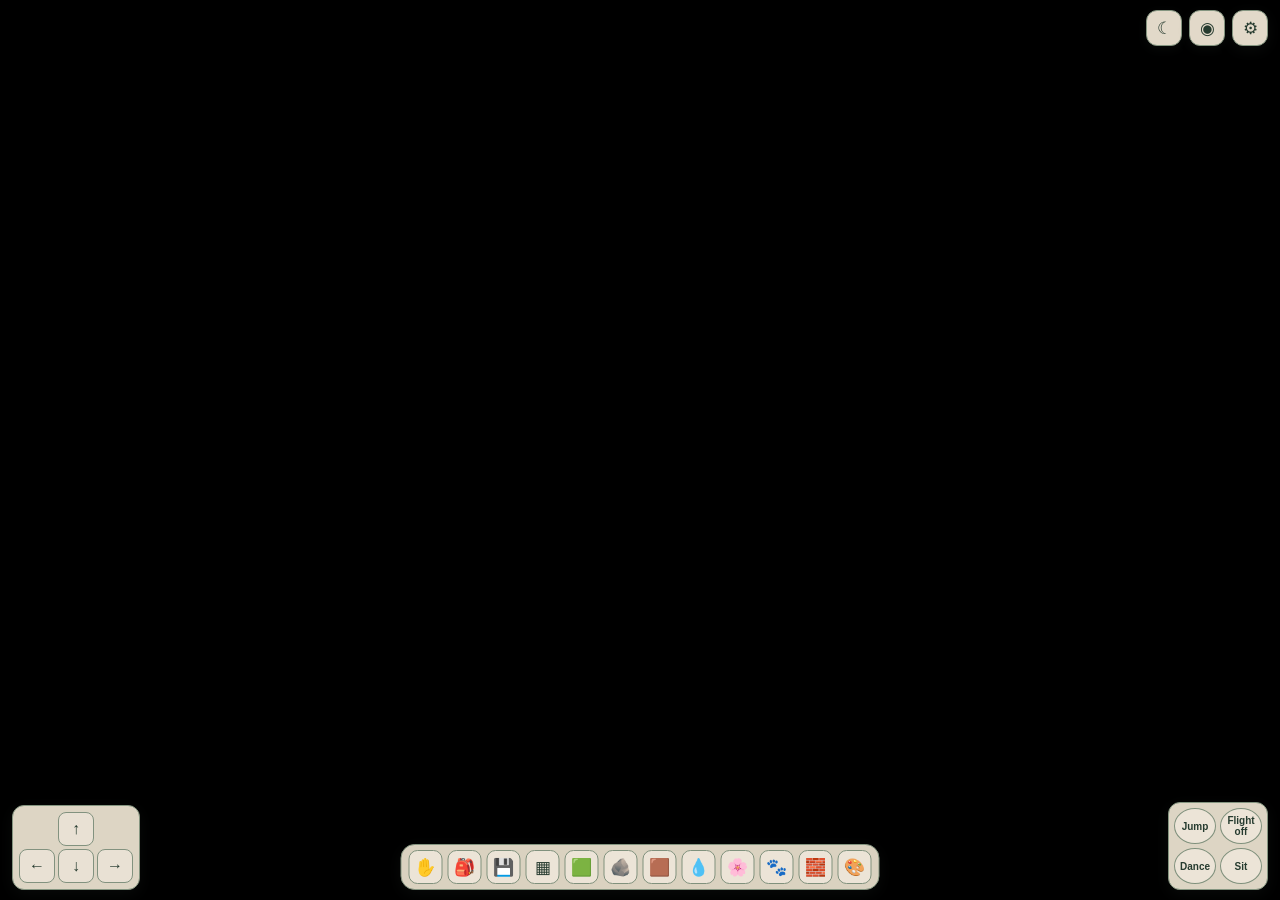
==== commit aad0de8e: "Add compact save shortcut to build toolbar" ====
--- a/index.html
+++ b/index.html
@@ -338,6 +338,7 @@
 <nav id="build-toolbar" aria-label="Building toolbar">
  <button class="hud-tool" type="button" data-hud-tool="pause-build" aria-label="Pause building" aria-pressed="false" title="Pause building">✋</button>
  <button class="hud-tool" type="button" data-hud-tool="inventory" aria-label="Inventory backpack" title="Inventory">🎒</button>
+ <button class="hud-tool" type="button" data-hud-tool="save-world" aria-label="Save world now" title="Save world">💾</button>
  <button class="hud-tool" type="button" data-hud-tool="tiles" aria-label="Tile designs" title="Tiles">▦</button>
  <button class="hud-tool" type="button" data-hud-tool="green" aria-label="Grass and leaves" title="Grass and leaves">🟩</button>
  <button class="hud-tool" type="button" data-hud-tool="stone" aria-label="Stone design" title="Stone">🪨</button>
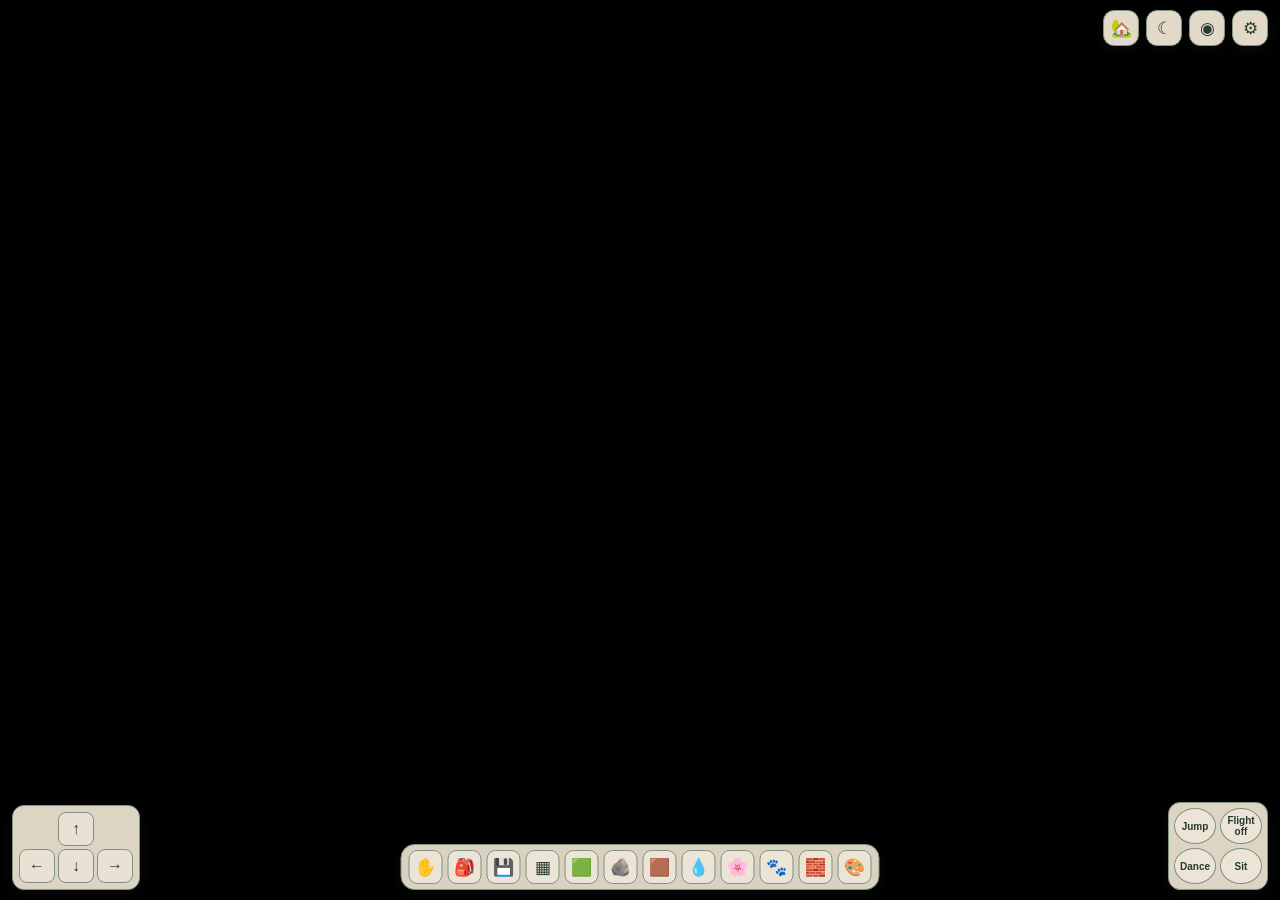
==== commit 18fecc57: "Restore neighborhood return icon in the live HUD" ====
--- a/index.html
+++ b/index.html
@@ -1,6 +1,8 @@
 <!doctype html>
 <html lang="en">
 <head>
+<meta name="robots" content="noindex, nofollow, noai, noimageindex">
+<meta name="googlebot" content="noindex, nofollow">
 <meta charset="utf-8"><meta name="viewport" content="width=device-width,initial-scale=1,viewport-fit=cover,maximum-scale=1,user-scalable=no">
 <meta http-equiv="Content-Security-Policy" content="default-src 'none'; script-src 'self'; style-src 'unsafe-inline'; manifest-src 'self'; img-src 'self' data: blob:; connect-src 'self'; worker-src 'self'; font-src 'none'; object-src 'none'; base-uri 'none'; form-action 'none'">
 <meta name="theme-color" content="#f3ecdc">
@@ -313,6 +315,7 @@
 <canvas id="three-world" aria-label="Three-dimensional DIYCraft world: tap to build or fill a hole, press and hold for 0.6 seconds to dig or remove a block, drag to look around" title="Tap to build or fill · Hold 0.6s to dig or remove · Drag to look around"></canvas>
 <div id="world-feedback" role="status" aria-live="polite" hidden></div>
 <div id="top-controls" aria-label="World controls">
+ <button id="neighborhood-toggle" class="hud-icon-button" type="button" aria-label="Visit neighborhood" title="Visit neighborhood">🏡</button>
  <button id="settings-toggle" class="hud-icon-button" type="button" aria-label="Open setup settings" aria-controls="settings-panel" aria-expanded="false" title="Setup settings">⚙</button>
  <button id="sleep-toggle" class="hud-icon-button" type="button" aria-label="Sleeping options" aria-controls="sleep-menu" aria-expanded="false" title="Sleeping options">☾</button>
  <button id="view-toggle" class="hud-icon-button" type="button" aria-label="Viewing options" aria-controls="view-menu" aria-expanded="false" title="Viewing options">◉</button>
@@ -570,4 +573,4 @@
 <script src="./js/three.js"></script><script src="./js/three-viewport.js"></script><script src="./js/three-performance-profile.js"></script><script src="./js/three-world-adapter.js"></script><script src="./js/three-world-storage.js"></script><script src="./js/three-world-starter.js"></script><script src="./js/three-door-model.js"></script>
 <script src="./js/three-painterly-materials.js"></script><script src="./js/three-plant-geometry.js"></script><script src="./js/three-animal-geometry.js"></script><script src="./js/three-world-protection.js"></script><script src="./js/three-world-time.js"></script><script src="./js/three-world-edit-sandbox.js"></script>
 <script src="./js/three-world-raycast.js"></script><script src="./js/three-door-motion.js"></script><script src="./js/three-player-physics.js"></script><script src="./js/three-player-camera.js"></script><script src="./js/three-player-model.js"></script><script src="./js/three-neighbor-model.js"></script><script src="./js/three-neighbor-coloring.js"></script><script src="./js/three-compact-hud.js"></script><script src="./js/three-world-file-save.js"></script><script src="./three-world-live.js"></script>
-</body></html>+</body></html>
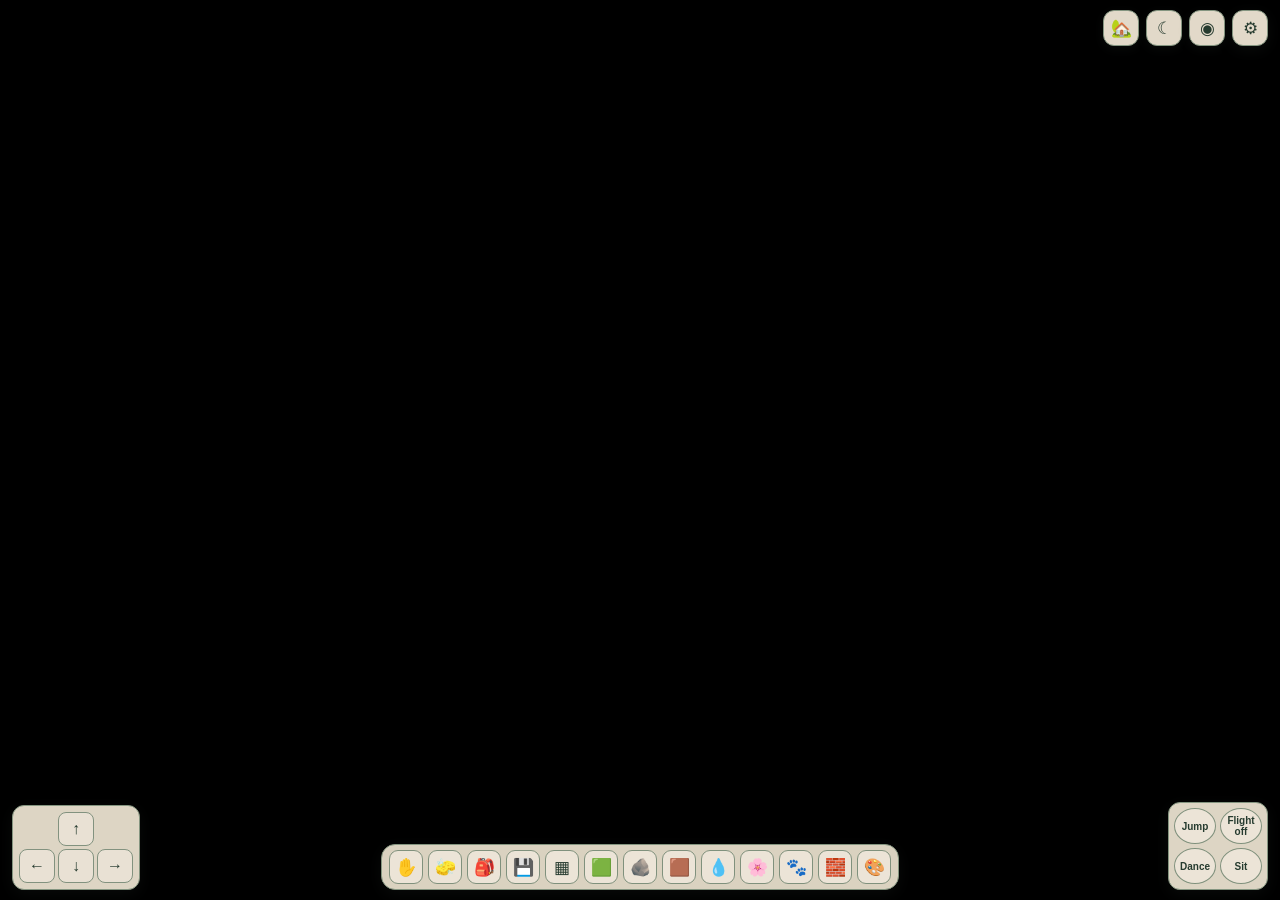
==== commit d1eadb43: "Add a direct erase tool to the game HUD" ====
--- a/index.html
+++ b/index.html
@@ -340,6 +340,7 @@
 </section>
 <nav id="build-toolbar" aria-label="Building toolbar">
  <button class="hud-tool" type="button" data-hud-tool="pause-build" aria-label="Pause building" aria-pressed="false" title="Pause building">✋</button>
+ <button id="erase-toggle" class="hud-tool" type="button" data-hud-tool="erase" aria-label="Erase blocks" aria-pressed="false" title="Erase blocks · tap a block">🧽</button>
  <button class="hud-tool" type="button" data-hud-tool="inventory" aria-label="Inventory backpack" title="Inventory">🎒</button>
  <button class="hud-tool" type="button" data-hud-tool="save-world" aria-label="Save world now" title="Save world">💾</button>
  <button class="hud-tool" type="button" data-hud-tool="tiles" aria-label="Tile designs" title="Tiles">▦</button>
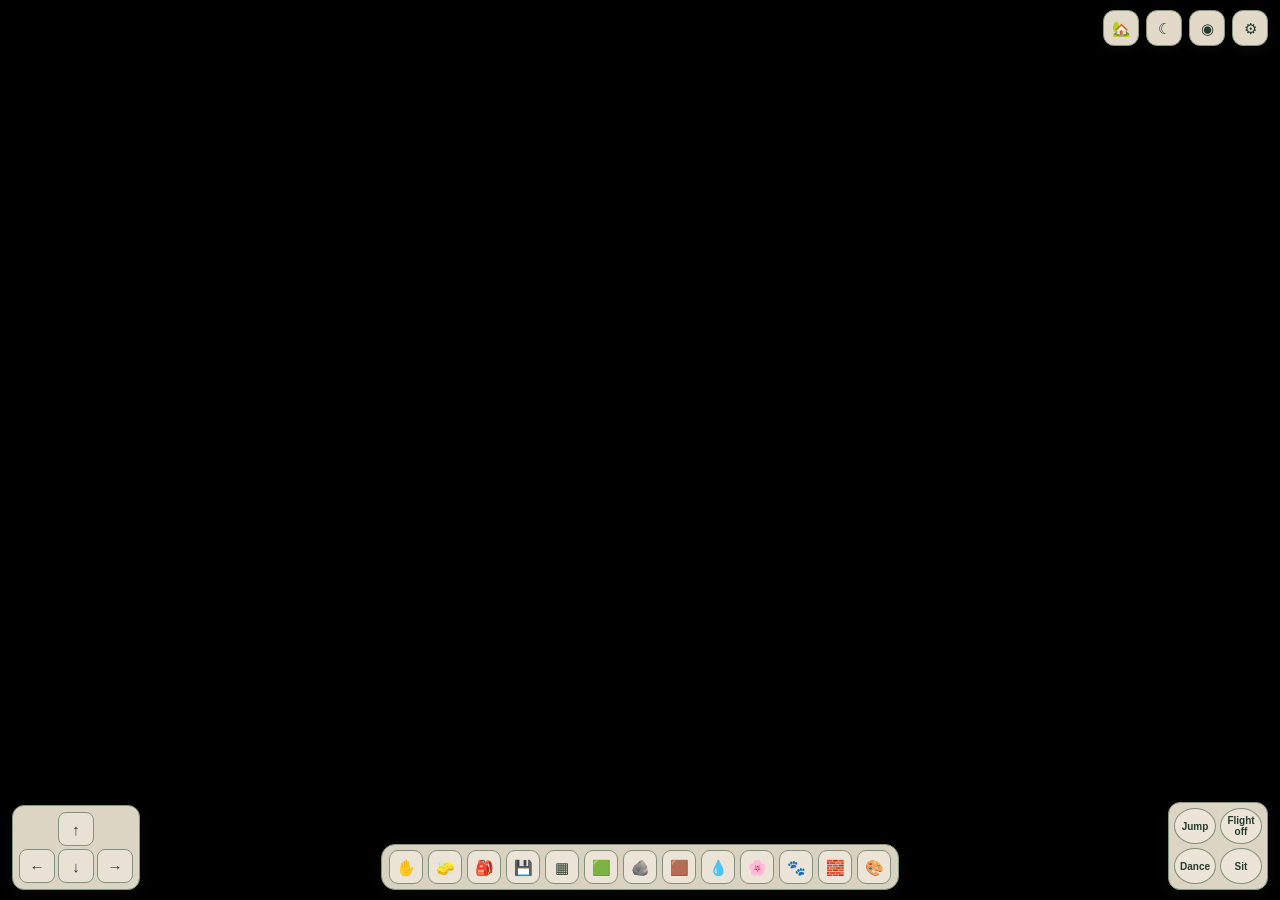
==== commit 1dab3832: "Improve browser zoom accessibility and compact HUD icons" ====
--- a/index.html
+++ b/index.html
@@ -3,7 +3,7 @@
 <head>
 <meta name="robots" content="noindex, nofollow, noai, noimageindex">
 <meta name="googlebot" content="noindex, nofollow">
-<meta charset="utf-8"><meta name="viewport" content="width=device-width,initial-scale=1,viewport-fit=cover,maximum-scale=1,user-scalable=no">
+<meta charset="utf-8"><meta name="viewport" content="width=device-width,initial-scale=1,viewport-fit=cover">
 <meta http-equiv="Content-Security-Policy" content="default-src 'none'; script-src 'self'; style-src 'unsafe-inline'; manifest-src 'self'; img-src 'self' data: blob:; connect-src 'self'; worker-src 'self'; font-src 'none'; object-src 'none'; base-uri 'none'; form-action 'none'">
 <meta name="theme-color" content="#f3ecdc">
 <link rel="manifest" href="./manifest.json">
@@ -13,7 +13,7 @@
 <style>
 :root{color-scheme:light;--paper:#f6f0e3;--ink:#43564a;--muted:#718075}
 *{box-sizing:border-box}html,body{margin:0;width:100%;height:100%;overflow:hidden;background:var(--paper);font-family:Arial,sans-serif;color:var(--ink)}
-#three-world{position:absolute;inset:0;width:100%;height:100%;display:block;touch-action:none}
+#three-world{position:absolute;inset:0;width:100%;height:100%;display:block;touch-action:pinch-zoom}
 #world-feedback{position:fixed;z-index:11;left:50%;bottom:calc(18px + env(safe-area-inset-bottom));transform:translateX(-50%);max-width:min(90vw,440px);padding:10px 15px;border:1px solid #b8c9b2;border-radius:12px;background:rgba(48,68,52,.95);box-shadow:0 5px 20px #233a2b38;color:#fffdf5;font:600 13px/1.4 Arial,sans-serif;text-align:center;pointer-events:none}
 #world-feedback[hidden]{display:none!important}
 .panel{position:absolute;z-index:2;left:14px;top:14px;max-width:min(520px,calc(100vw - 28px));max-height:calc(100dvh - 28px);overflow:auto;padding:12px 14px;background:rgba(255,252,244,.94);border:1px solid #c9d2bd;border-radius:14px;box-shadow:0 5px 22px #43564a18}
@@ -76,7 +76,7 @@
 .inventory-slot.item{background:#fffdf8;border-color:#cbd6c1}
 .inventory-slot.bucket{cursor:pointer}
 .inventory-slot small{max-width:100%;overflow-wrap:anywhere;font-size:9px;line-height:1.2;color:#617261}
-.inventory-slot .inventory-icon{font-size:19px;line-height:1.1}
+.inventory-slot .inventory-icon{font-size:17px;line-height:1.1}
 .inventory-slot .inventory-count{font-size:9px;font-weight:700;color:#405a46}
 .inventory-recipes{display:grid;grid-template-columns:repeat(2,minmax(0,1fr));gap:8px;margin-top:10px}
 .inventory-recipe{padding:10px;background:#f5f1e7;border:1px solid #d9dfd2;border-radius:11px}
@@ -159,7 +159,7 @@
 .character-presets{display:grid;grid-template-columns:repeat(4,minmax(0,1fr));gap:7px}
 .character-preset{display:flex;flex-direction:column;align-items:flex-start;gap:4px;padding:8px;background:#f5f1e7;text-align:left;min-width:0}
 .character-preset.active{background:#e8f0e3;border-color:#8aaa79;box-shadow:inset 0 0 0 1px #8aaa79}
-.character-preset strong{font-size:11px}.character-preset small{font-size:9px;color:#718075;line-height:1.3}.character-preset .look-icon{font-size:20px}
+.character-preset strong{font-size:11px}.character-preset small{font-size:9px;color:#718075;line-height:1.3}.character-preset .look-icon{font-size:18px}
 .character-preview-card{display:flex;align-items:center;gap:12px;padding:10px;margin:12px 0;background:#eef3e8;border:1px solid #dce6d4;border-radius:12px}
 #character-preview{display:block;width:112px;height:124px;flex:0 0 112px;border:1px solid #d2e0da;border-radius:9px;background:#dcecf0}
 .character-preview-copy{font-size:12px;line-height:1.5}.character-preview-copy strong{font-size:13px}.character-preview-copy small{display:block;color:#718075}
@@ -222,8 +222,8 @@
 #top-controls{position:fixed;z-index:13;top:calc(10px + env(safe-area-inset-top));right:12px;display:flex;gap:7px}
 /* Override the legacy fixed upper-left gear rule: the gear is a normal
    member of the top-right utility row, not its own positioned layer. */
-#top-controls #settings-toggle{position:relative;inset:auto;z-index:auto;left:auto;right:auto;top:auto;bottom:auto;width:36px;height:36px;min-width:36px;border-radius:11px;font-size:17px;order:3}
-.hud-icon-button{width:36px;height:36px;min-width:36px;padding:0;display:grid;place-items:center;border:1px solid #bdc9b5;border-radius:11px;background:rgba(255,252,244,.96);box-shadow:0 3px 12px #43564a22;font-size:17px;line-height:1;touch-action:manipulation}
+#top-controls #settings-toggle{position:relative;inset:auto;z-index:auto;left:auto;right:auto;top:auto;bottom:auto;width:36px;height:36px;min-width:36px;border-radius:11px;font-size:15px;order:3}
+.hud-icon-button{width:36px;height:36px;min-width:36px;padding:0;display:grid;place-items:center;border:1px solid #bdc9b5;border-radius:11px;background:rgba(255,252,244,.96);box-shadow:0 3px 12px #43564a22;font-size:15px;line-height:1;touch-action:manipulation}
 .hud-icon-button:focus-visible,.hud-tool:focus-visible,.hud-action:focus-visible{outline:3px solid #789d72;outline-offset:2px}
 #settings-panel{position:fixed;z-index:16;left:auto;right:10px;top:calc(54px + env(safe-area-inset-top));width:min(560px,calc(100vw - 20px));max-height:min(72dvh,calc(100dvh - 70px));}
 #settings-panel[hidden]{display:none!important}
@@ -252,10 +252,10 @@
 .hud-picker-note{font-size:11px;line-height:1.4;color:#718075;margin:8px 0 0}
 #build-toolbar{position:fixed;z-index:18;left:50%;bottom:calc(10px + env(safe-area-inset-bottom));transform:translateX(-50%);display:flex;align-items:center;justify-content:center;gap:5px;padding:5px 7px;background:rgba(255,252,244,.94);border:1px solid #c9d2bd;border-radius:14px;box-shadow:0 4px 16px #43564a22;max-width:calc(100vw - 24px);overflow-x:auto;overscroll-behavior-x:contain;scrollbar-width:none}
 #build-toolbar::-webkit-scrollbar{display:none}
-.hud-tool{width:34px;height:34px;min-width:34px;padding:0;display:grid;place-items:center;border-radius:9px;font-size:17px;line-height:1;touch-action:manipulation}
+.hud-tool{width:34px;height:34px;min-width:34px;padding:0;display:grid;place-items:center;border-radius:9px;font-size:15px;line-height:1;touch-action:manipulation}
 #player-controls{z-index:18;left:12px;bottom:calc(10px + env(safe-area-inset-bottom));padding:6px;border-radius:12px}
 #player-controls .dpad{grid-template-columns:repeat(3,36px);grid-template-rows:repeat(2,34px);gap:3px}
-#player-controls .dpad button{font-size:16px;min-width:36px;min-height:34px}
+#player-controls .dpad button{font-size:15px;min-width:36px;min-height:34px}
 #player-controls .dpad button[data-move="forward"]{grid-column:2;grid-row:1}
 #player-controls .dpad button[data-move="left"]{grid-column:1;grid-row:2}
 #player-controls .dpad button[data-move="back"]{grid-column:2;grid-row:2}
@@ -266,8 +266,8 @@
 #dance,#sit{font-size:10px}
 @media(max-width:700px){
  #top-controls{top:calc(8px + env(safe-area-inset-top));right:8px;gap:5px}
- .hud-icon-button{width:34px;height:34px;min-width:34px;font-size:16px}
- #top-controls #settings-toggle{width:34px;height:34px;min-width:34px;font-size:16px}
+ .hud-icon-button{width:34px;height:34px;min-width:34px;font-size:14px}
+ #top-controls #settings-toggle{width:34px;height:34px;min-width:34px;font-size:14px}
  #settings-panel{top:calc(50px + env(safe-area-inset-top));right:8px;width:calc(100vw - 16px);max-height:64dvh}
  #build-toolbar{bottom:calc(102px + env(safe-area-inset-bottom));width:calc(100vw - 16px);justify-content:flex-start}
  #player-controls{left:8px;bottom:calc(8px + env(safe-area-inset-bottom));padding:5px}
@@ -297,7 +297,7 @@
 button:focus-visible,select:focus-visible,input:focus-visible{outline:2px solid #315c43;outline-offset:2px}
 .settings-section{background:rgba(229,220,203,.94);border-color:#879783}
 .settings-section>summary{color:#263b2f}
-.settings-section>summary .settings-icon{width:27px;height:27px;flex:0 0 27px;display:inline-grid;place-items:center;border:1px solid #82927f;border-radius:8px;background:#d8d0bf;font-size:16px;line-height:1}
+.settings-section>summary .settings-icon{width:27px;height:27px;flex:0 0 27px;display:inline-grid;place-items:center;border:1px solid #82927f;border-radius:8px;background:#d8d0bf;font-size:14px;line-height:1}
 .settings-section-controls{border-top-color:#b9c0ae}
 .settings-hint{color:#465a4d;font-size:11px;line-height:1.45}
 #settings-panel .backup-controls{padding:9px;background:rgba(220,211,194,.78);border:1px solid #a5b09b;border-radius:10px}
